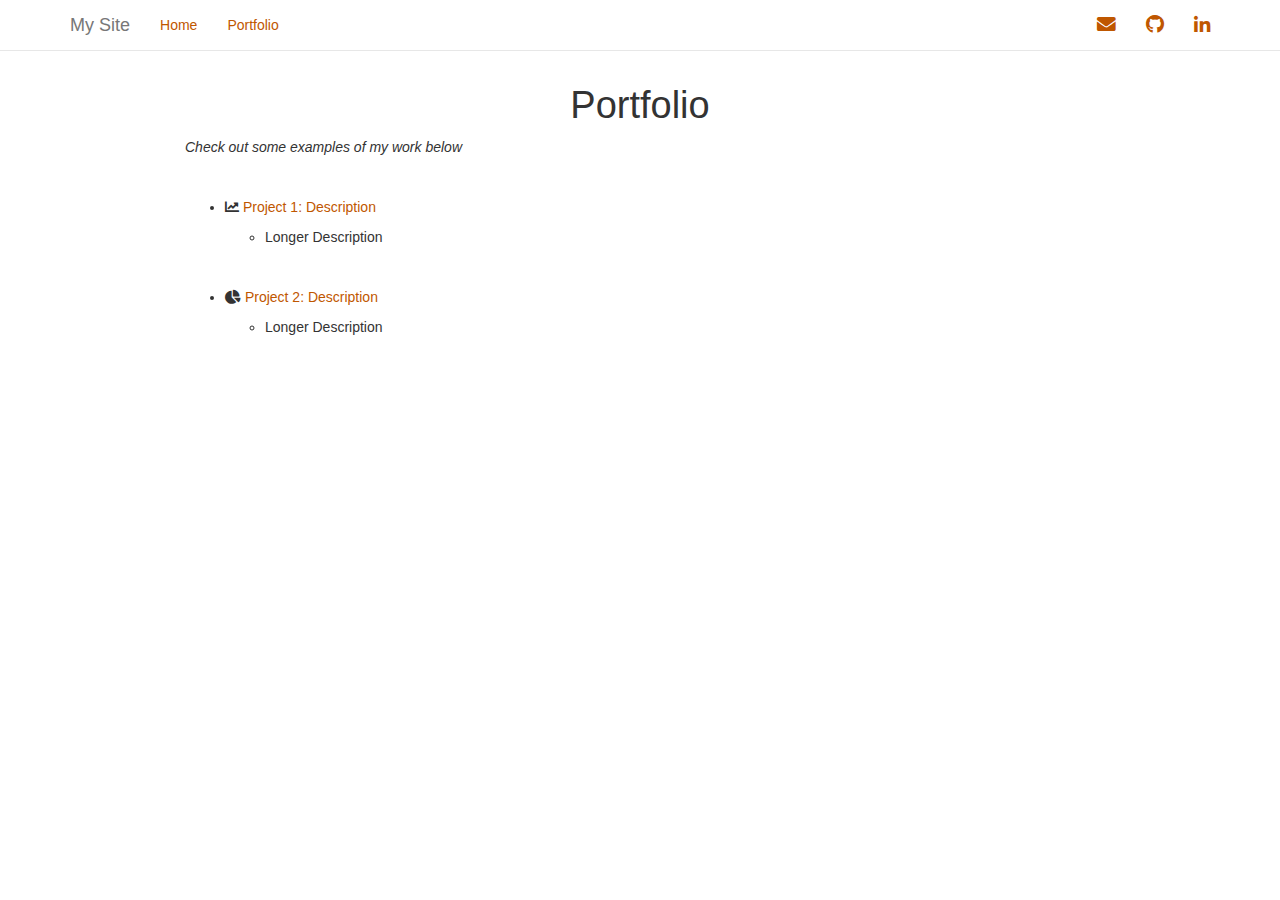
==== portfolio.html @ fc70c3f7 "first try" ====
<!DOCTYPE html>

<html>

<head>

<meta charset="utf-8" />
<meta name="generator" content="pandoc" />
<meta http-equiv="X-UA-Compatible" content="IE=EDGE" />




<title>Portfolio</title>

<script src="site_libs/jquery-1.11.3/jquery.min.js"></script>
<meta name="viewport" content="width=device-width, initial-scale=1" />
<link href="site_libs/bootstrap-3.3.5/css/bootstrap.min.css" rel="stylesheet" />
<script src="site_libs/bootstrap-3.3.5/js/bootstrap.min.js"></script>
<script src="site_libs/bootstrap-3.3.5/shim/html5shiv.min.js"></script>
<script src="site_libs/bootstrap-3.3.5/shim/respond.min.js"></script>
<style>h1 {font-size: 34px;}
       h1.title {font-size: 38px;}
       h2 {font-size: 30px;}
       h3 {font-size: 24px;}
       h4 {font-size: 18px;}
       h5 {font-size: 16px;}
       h6 {font-size: 12px;}
       code {color: inherit; background-color: rgba(0, 0, 0, 0.04);}
       pre:not([class]) { background-color: white }</style>
<script src="site_libs/navigation-1.1/tabsets.js"></script>
<link href="site_libs/highlightjs-9.12.0/default.css" rel="stylesheet" />
<script src="site_libs/highlightjs-9.12.0/highlight.js"></script>
<link href="site_libs/font-awesome-5.1.0/css/all.css" rel="stylesheet" />
<link href="site_libs/font-awesome-5.1.0/css/v4-shims.css" rel="stylesheet" />

<style type="text/css">
  code{white-space: pre-wrap;}
  span.smallcaps{font-variant: small-caps;}
  span.underline{text-decoration: underline;}
  div.column{display: inline-block; vertical-align: top; width: 50%;}
  div.hanging-indent{margin-left: 1.5em; text-indent: -1.5em;}
  ul.task-list{list-style: none;}
    </style>

<style type="text/css">code{white-space: pre;}</style>
<script type="text/javascript">
if (window.hljs) {
  hljs.configure({languages: []});
  hljs.initHighlightingOnLoad();
  if (document.readyState && document.readyState === "complete") {
    window.setTimeout(function() { hljs.initHighlighting(); }, 0);
  }
}
</script>





<link rel="stylesheet" href="styles.css" type="text/css" />



<style type = "text/css">
.main-container {
  max-width: 940px;
  margin-left: auto;
  margin-right: auto;
}
img {
  max-width:100%;
}
.tabbed-pane {
  padding-top: 12px;
}
.html-widget {
  margin-bottom: 20px;
}
button.code-folding-btn:focus {
  outline: none;
}
summary {
  display: list-item;
}
pre code {
  padding: 0;
}
</style>


<style type="text/css">
.dropdown-submenu {
  position: relative;
}
.dropdown-submenu>.dropdown-menu {
  top: 0;
  left: 100%;
  margin-top: -6px;
  margin-left: -1px;
  border-radius: 0 6px 6px 6px;
}
.dropdown-submenu:hover>.dropdown-menu {
  display: block;
}
.dropdown-submenu>a:after {
  display: block;
  content: " ";
  float: right;
  width: 0;
  height: 0;
  border-color: transparent;
  border-style: solid;
  border-width: 5px 0 5px 5px;
  border-left-color: #cccccc;
  margin-top: 5px;
  margin-right: -10px;
}
.dropdown-submenu:hover>a:after {
  border-left-color: #adb5bd;
}
.dropdown-submenu.pull-left {
  float: none;
}
.dropdown-submenu.pull-left>.dropdown-menu {
  left: -100%;
  margin-left: 10px;
  border-radius: 6px 0 6px 6px;
}
</style>

<script type="text/javascript">
// manage active state of menu based on current page
$(document).ready(function () {
  // active menu anchor
  href = window.location.pathname
  href = href.substr(href.lastIndexOf('/') + 1)
  if (href === "")
    href = "index.html";
  var menuAnchor = $('a[href="' + href + '"]');

  // mark it active
  menuAnchor.tab('show');

  // if it's got a parent navbar menu mark it active as well
  menuAnchor.closest('li.dropdown').addClass('active');

  // Navbar adjustments
  var navHeight = $(".navbar").first().height() + 15;
  var style = document.createElement('style');
  var pt = "padding-top: " + navHeight + "px; ";
  var mt = "margin-top: -" + navHeight + "px; ";
  var css = "";
  // offset scroll position for anchor links (for fixed navbar)
  for (var i = 1; i <= 6; i++) {
    css += ".section h" + i + "{ " + pt + mt + "}\n";
  }
  style.innerHTML = "body {" + pt + "padding-bottom: 40px; }\n" + css;
  document.head.appendChild(style);
});
</script>

<!-- tabsets -->

<style type="text/css">
.tabset-dropdown > .nav-tabs {
  display: inline-table;
  max-height: 500px;
  min-height: 44px;
  overflow-y: auto;
  border: 1px solid #ddd;
  border-radius: 4px;
}

.tabset-dropdown > .nav-tabs > li.active:before {
  content: "";
  font-family: 'Glyphicons Halflings';
  display: inline-block;
  padding: 10px;
  border-right: 1px solid #ddd;
}

.tabset-dropdown > .nav-tabs.nav-tabs-open > li.active:before {
  content: "&#xe258;";
  border: none;
}

.tabset-dropdown > .nav-tabs.nav-tabs-open:before {
  content: "";
  font-family: 'Glyphicons Halflings';
  display: inline-block;
  padding: 10px;
  border-right: 1px solid #ddd;
}

.tabset-dropdown > .nav-tabs > li.active {
  display: block;
}

.tabset-dropdown > .nav-tabs > li > a,
.tabset-dropdown > .nav-tabs > li > a:focus,
.tabset-dropdown > .nav-tabs > li > a:hover {
  border: none;
  display: inline-block;
  border-radius: 4px;
  background-color: transparent;
}

.tabset-dropdown > .nav-tabs.nav-tabs-open > li {
  display: block;
  float: none;
}

.tabset-dropdown > .nav-tabs > li {
  display: none;
}
</style>

<!-- code folding -->




</head>

<body>


<div class="container-fluid main-container">




<div class="navbar navbar-default  navbar-fixed-top" role="navigation">
  <div class="container">
    <div class="navbar-header">
      <button type="button" class="navbar-toggle collapsed" data-toggle="collapse" data-target="#navbar">
        <span class="icon-bar"></span>
        <span class="icon-bar"></span>
        <span class="icon-bar"></span>
      </button>
      <a class="navbar-brand" href="index.html">My Site</a>
    </div>
    <div id="navbar" class="navbar-collapse collapse">
      <ul class="nav navbar-nav">
        <li>
  <a href="index.html">Home</a>
</li>
<li>
  <a href="portfolio.html">Portfolio</a>
</li>
      </ul>
      <ul class="nav navbar-nav navbar-right">
        <li>
  <a href="mailto:&lt;your@email.com&gt;">
    <span class="fa fa-envelope fa-lg"></span>
     
  </a>
</li>
<li>
  <a href="http://github.com/USERNAME/">
    <span class="fa fa-github fa-lg"></span>
     
  </a>
</li>
<li>
  <a href="http://linkedin.com/USERNAME">
    <span class="fa fa-linkedin fa-lg"></span>
     
  </a>
</li>
      </ul>
    </div><!--/.nav-collapse -->
  </div><!--/.container -->
</div><!--/.navbar -->

<div id="header">



<h1 class="title toc-ignore">Portfolio</h1>

</div>


<p><em>Check out some examples of my work below</em></p>
<p><br></p>
<ul>
<li><p><i class="fa fa-chart-line"> </i> <a href="https://www.github.com">Project 1: Description</a></p>
<ul>
<li>Longer Description</li>
</ul></li>
</ul>
<p><br></p>
<ul>
<li><p><i class="fa fa-chart-pie"> </i> <a href="https://www.google.com">Project 2: Description</a></p>
<ul>
<li>Longer Description</li>
</ul></li>
</ul>




</div>

<script>

// add bootstrap table styles to pandoc tables
function bootstrapStylePandocTables() {
  $('tr.odd').parent('tbody').parent('table').addClass('table table-condensed');
}
$(document).ready(function () {
  bootstrapStylePandocTables();
});


</script>

<!-- tabsets -->

<script>
$(document).ready(function () {
  window.buildTabsets("TOC");
});

$(document).ready(function () {
  $('.tabset-dropdown > .nav-tabs > li').click(function () {
    $(this).parent().toggleClass('nav-tabs-open');
  });
});
</script>

<!-- code folding -->


<!-- dynamically load mathjax for compatibility with self-contained -->
<script>
  (function () {
    var script = document.createElement("script");
    script.type = "text/javascript";
    script.src  = "https://mathjax.rstudio.com/latest/MathJax.js?config=TeX-AMS-MML_HTMLorMML";
    document.getElementsByTagName("head")[0].appendChild(script);
  })();
</script>

</body>
</html>
---- site_libs/highlightjs-9.12.0/default.css ----
.hljs-literal {
  color: #990073;
}

.hljs-number {
  color: #099;
}

.hljs-comment {
  color: #998;
  font-style: italic;
}

.hljs-keyword {
  color: #900;
  font-weight: bold;
}

.hljs-string {
  color: #d14;
}
---- site_libs/font-awesome-5.1.0/css/all.css ----
/*!
 * Font Awesome Free 5.1.0 by @fontawesome - https://fontawesome.com
 * License - https://fontawesome.com/license (Icons: CC BY 4.0, Fonts: SIL OFL 1.1, Code: MIT License)
 */
.fa,.fab,.fal,.far,.fas{-moz-osx-font-smoothing:grayscale;-webkit-font-smoothing:antialiased;display:inline-block;font-style:normal;font-variant:normal;text-rendering:auto;line-height:1}.fa-lg{font-size:1.33333em;line-height:.75em;vertical-align:-.0667em}.fa-xs{font-size:.75em}.fa-sm{font-size:.875em}.fa-1x{font-size:1em}.fa-2x{font-size:2em}.fa-3x{font-size:3em}.fa-4x{font-size:4em}.fa-5x{font-size:5em}.fa-6x{font-size:6em}.fa-7x{font-size:7em}.fa-8x{font-size:8em}.fa-9x{font-size:9em}.fa-10x{font-size:10em}.fa-fw{text-align:center;width:1.25em}.fa-ul{list-style-type:none;margin-left:2.5em;padding-left:0}.fa-ul>li{position:relative}.fa-li{left:-2em;position:absolute;text-align:center;width:2em;line-height:inherit}.fa-border{border:.08em solid #eee;border-radius:.1em;padding:.2em .25em .15em}.fa-pull-left{float:left}.fa-pull-right{float:right}.fa.fa-pull-left,.fab.fa-pull-left,.fal.fa-pull-left,.far.fa-pull-left,.fas.fa-pull-left{margin-right:.3em}.fa.fa-pull-right,.fab.fa-pull-right,.fal.fa-pull-right,.far.fa-pull-right,.fas.fa-pull-right{margin-left:.3em}.fa-spin{animation:a 2s infinite linear}.fa-pulse{animation:a 1s infinite steps(8)}@keyframes a{0%{transform:rotate(0deg)}to{transform:rotate(1turn)}}.fa-rotate-90{-ms-filter:"progid:DXImageTransform.Microsoft.BasicImage(rotation=1)";transform:rotate(90deg)}.fa-rotate-180{-ms-filter:"progid:DXImageTransform.Microsoft.BasicImage(rotation=2)";transform:rotate(180deg)}.fa-rotate-270{-ms-filter:"progid:DXImageTransform.Microsoft.BasicImage(rotation=3)";transform:rotate(270deg)}.fa-flip-horizontal{-ms-filter:"progid:DXImageTransform.Microsoft.BasicImage(rotation=0, mirror=1)";transform:scaleX(-1)}.fa-flip-vertical{transform:scaleY(-1)}.fa-flip-horizontal.fa-flip-vertical,.fa-flip-vertical{-ms-filter:"progid:DXImageTransform.Microsoft.BasicImage(rotation=2, mirror=1)"}.fa-flip-horizontal.fa-flip-vertical{transform:scale(-1)}:root .fa-flip-horizontal,:root .fa-flip-vertical,:root .fa-rotate-90,:root .fa-rotate-180,:root .fa-rotate-270{-webkit-filter:none;filter:none}.fa-stack{display:inline-block;height:2em;line-height:2em;position:relative;vertical-align:middle;width:2em}.fa-stack-1x,.fa-stack-2x{left:0;position:absolute;text-align:center;width:100%}.fa-stack-1x{line-height:inherit}.fa-stack-2x{font-size:2em}.fa-inverse{color:#fff}.fa-500px:before{content:"\f26e"}.fa-accessible-icon:before{content:"\f368"}.fa-accusoft:before{content:"\f369"}.fa-address-book:before{content:"\f2b9"}.fa-address-card:before{content:"\f2bb"}.fa-adjust:before{content:"\f042"}.fa-adn:before{content:"\f170"}.fa-adversal:before{content:"\f36a"}.fa-affiliatetheme:before{content:"\f36b"}.fa-algolia:before{content:"\f36c"}.fa-align-center:before{content:"\f037"}.fa-align-justify:before{content:"\f039"}.fa-align-left:before{content:"\f036"}.fa-align-right:before{content:"\f038"}.fa-allergies:before{content:"\f461"}.fa-amazon:before{content:"\f270"}.fa-amazon-pay:before{content:"\f42c"}.fa-ambulance:before{content:"\f0f9"}.fa-american-sign-language-interpreting:before{content:"\f2a3"}.fa-amilia:before{content:"\f36d"}.fa-anchor:before{content:"\f13d"}.fa-android:before{content:"\f17b"}.fa-angellist:before{content:"\f209"}.fa-angle-double-down:before{content:"\f103"}.fa-angle-double-left:before{content:"\f100"}.fa-angle-double-right:before{content:"\f101"}.fa-angle-double-up:before{content:"\f102"}.fa-angle-down:before{content:"\f107"}.fa-angle-left:before{content:"\f104"}.fa-angle-right:before{content:"\f105"}.fa-angle-up:before{content:"\f106"}.fa-angry:before{content:"\f556"}.fa-angrycreative:before{content:"\f36e"}.fa-angular:before{content:"\f420"}.fa-app-store:before{content:"\f36f"}.fa-app-store-ios:before{content:"\f370"}.fa-apper:before{content:"\f371"}.fa-apple:before{content:"\f179"}.fa-apple-pay:before{content:"\f415"}.fa-archive:before{content:"\f187"}.fa-archway:before{content:"\f557"}.fa-arrow-alt-circle-down:before{content:"\f358"}.fa-arrow-alt-circle-left:before{content:"\f359"}.fa-arrow-alt-circle-right:before{content:"\f35a"}.fa-arrow-alt-circle-up:before{content:"\f35b"}.fa-arrow-circle-down:before{content:"\f0ab"}.fa-arrow-circle-left:before{content:"\f0a8"}.fa-arrow-circle-right:before{content:"\f0a9"}.fa-arrow-circle-up:before{content:"\f0aa"}.fa-arrow-down:before{content:"\f063"}.fa-arrow-left:before{content:"\f060"}.fa-arrow-right:before{content:"\f061"}.fa-arrow-up:before{content:"\f062"}.fa-arrows-alt:before{content:"\f0b2"}.fa-arrows-alt-h:before{content:"\f337"}.fa-arrows-alt-v:before{content:"\f338"}.fa-assistive-listening-systems:before{content:"\f2a2"}.fa-asterisk:before{content:"\f069"}.fa-asymmetrik:before{content:"\f372"}.fa-at:before{content:"\f1fa"}.fa-atlas:before{content:"\f558"}.fa-audible:before{content:"\f373"}.fa-audio-description:before{content:"\f29e"}.fa-autoprefixer:before{content:"\f41c"}.fa-avianex:before{content:"\f374"}.fa-aviato:before{content:"\f421"}.fa-award:before{content:"\f559"}.fa-aws:before{content:"\f375"}.fa-backspace:before{content:"\f55a"}.fa-backward:before{content:"\f04a"}.fa-balance-scale:before{content:"\f24e"}.fa-ban:before{content:"\f05e"}.fa-band-aid:before{content:"\f462"}.fa-bandcamp:before{content:"\f2d5"}.fa-barcode:before{content:"\f02a"}.fa-bars:before{content:"\f0c9"}.fa-baseball-ball:before{content:"\f433"}.fa-basketball-ball:before{content:"\f434"}.fa-bath:before{content:"\f2cd"}.fa-battery-empty:before{content:"\f244"}.fa-battery-full:before{content:"\f240"}.fa-battery-half:before{content:"\f242"}.fa-battery-quarter:before{content:"\f243"}.fa-battery-three-quarters:before{content:"\f241"}.fa-bed:before{content:"\f236"}.fa-beer:before{content:"\f0fc"}.fa-behance:before{content:"\f1b4"}.fa-behance-square:before{content:"\f1b5"}.fa-bell:before{content:"\f0f3"}.fa-bell-slash:before{content:"\f1f6"}.fa-bezier-curve:before{content:"\f55b"}.fa-bicycle:before{content:"\f206"}.fa-bimobject:before{content:"\f378"}.fa-binoculars:before{content:"\f1e5"}.fa-birthday-cake:before{content:"\f1fd"}.fa-bitbucket:before{content:"\f171"}.fa-bitcoin:before{content:"\f379"}.fa-bity:before{content:"\f37a"}.fa-black-tie:before{content:"\f27e"}.fa-blackberry:before{content:"\f37b"}.fa-blender:before{content:"\f517"}.fa-blind:before{content:"\f29d"}.fa-blogger:before{content:"\f37c"}.fa-blogger-b:before{content:"\f37d"}.fa-bluetooth:before{content:"\f293"}.fa-bluetooth-b:before{content:"\f294"}.fa-bold:before{content:"\f032"}.fa-bolt:before{content:"\f0e7"}.fa-bomb:before{content:"\f1e2"}.fa-bong:before{content:"\f55c"}.fa-book:before{content:"\f02d"}.fa-book-open:before{content:"\f518"}.fa-bookmark:before{content:"\f02e"}.fa-bowling-ball:before{content:"\f436"}.fa-box:before{content:"\f466"}.fa-box-open:before{content:"\f49e"}.fa-boxes:before{content:"\f468"}.fa-braille:before{content:"\f2a1"}.fa-briefcase:before{content:"\f0b1"}.fa-briefcase-medical:before{content:"\f469"}.fa-broadcast-tower:before{content:"\f519"}.fa-broom:before{content:"\f51a"}.fa-brush:before{content:"\f55d"}.fa-btc:before{content:"\f15a"}.fa-bug:before{content:"\f188"}.fa-building:before{content:"\f1ad"}.fa-bullhorn:before{content:"\f0a1"}.fa-bullseye:before{content:"\f140"}.fa-burn:before{content:"\f46a"}.fa-buromobelexperte:before{content:"\f37f"}.fa-bus:before{content:"\f207"}.fa-bus-alt:before{content:"\f55e"}.fa-buysellads:before{content:"\f20d"}.fa-calculator:before{content:"\f1ec"}.fa-calendar:before{content:"\f133"}.fa-calendar-alt:before{content:"\f073"}.fa-calendar-check:before{content:"\f274"}.fa-calendar-minus:before{content:"\f272"}.fa-calendar-plus:before{content:"\f271"}.fa-calendar-times:before{content:"\f273"}.fa-camera:before{content:"\f030"}.fa-camera-retro:before{content:"\f083"}.fa-cannabis:before{content:"\f55f"}.fa-capsules:before{content:"\f46b"}.fa-car:before{content:"\f1b9"}.fa-caret-down:before{content:"\f0d7"}.fa-caret-left:before{content:"\f0d9"}.fa-caret-right:before{content:"\f0da"}.fa-caret-square-down:before{content:"\f150"}.fa-caret-square-left:before{content:"\f191"}.fa-caret-square-right:before{content:"\f152"}.fa-caret-square-up:before{content:"\f151"}.fa-caret-up:before{content:"\f0d8"}.fa-cart-arrow-down:before{content:"\f218"}.fa-cart-plus:before{content:"\f217"}.fa-cc-amazon-pay:before{content:"\f42d"}.fa-cc-amex:before{content:"\f1f3"}.fa-cc-apple-pay:before{content:"\f416"}.fa-cc-diners-club:before{content:"\f24c"}.fa-cc-discover:before{content:"\f1f2"}.fa-cc-jcb:before{content:"\f24b"}.fa-cc-mastercard:before{content:"\f1f1"}.fa-cc-paypal:before{content:"\f1f4"}.fa-cc-stripe:before{content:"\f1f5"}.fa-cc-visa:before{content:"\f1f0"}.fa-centercode:before{content:"\f380"}.fa-certificate:before{content:"\f0a3"}.fa-chalkboard:before{content:"\f51b"}.fa-chalkboard-teacher:before{content:"\f51c"}.fa-chart-area:before{content:"\f1fe"}.fa-chart-bar:before{content:"\f080"}.fa-chart-line:before{content:"\f201"}.fa-chart-pie:before{content:"\f200"}.fa-check:before{content:"\f00c"}.fa-check-circle:before{content:"\f058"}.fa-check-double:before{content:"\f560"}.fa-check-square:before{content:"\f14a"}.fa-chess:before{content:"\f439"}.fa-chess-bishop:before{content:"\f43a"}.fa-chess-board:before{content:"\f43c"}.fa-chess-king:before{content:"\f43f"}.fa-chess-knight:before{content:"\f441"}.fa-chess-pawn:before{content:"\f443"}.fa-chess-queen:before{content:"\f445"}.fa-chess-rook:before{content:"\f447"}.fa-chevron-circle-down:before{content:"\f13a"}.fa-chevron-circle-left:before{content:"\f137"}.fa-chevron-circle-right:before{content:"\f138"}.fa-chevron-circle-up:before{content:"\f139"}.fa-chevron-down:before{content:"\f078"}.fa-chevron-left:before{content:"\f053"}.fa-chevron-right:before{content:"\f054"}.fa-chevron-up:before{content:"\f077"}.fa-child:before{content:"\f1ae"}.fa-chrome:before{content:"\f268"}.fa-church:before{content:"\f51d"}.fa-circle:before{content:"\f111"}.fa-circle-notch:before{content:"\f1ce"}.fa-clipboard:before{content:"\f328"}.fa-clipboard-check:before{content:"\f46c"}.fa-clipboard-list:before{content:"\f46d"}.fa-clock:before{content:"\f017"}.fa-clone:before{content:"\f24d"}.fa-closed-captioning:before{content:"\f20a"}.fa-cloud:before{content:"\f0c2"}.fa-cloud-download-alt:before{content:"\f381"}.fa-cloud-upload-alt:before{content:"\f382"}.fa-cloudscale:before{content:"\f383"}.fa-cloudsmith:before{content:"\f384"}.fa-cloudversify:before{content:"\f385"}.fa-cocktail:before{content:"\f561"}.fa-code:before{content:"\f121"}.fa-code-branch:before{content:"\f126"}.fa-codepen:before{content:"\f1cb"}.fa-codiepie:before{content:"\f284"}.fa-coffee:before{content:"\f0f4"}.fa-cog:before{content:"\f013"}.fa-cogs:before{content:"\f085"}.fa-coins:before{content:"\f51e"}.fa-columns:before{content:"\f0db"}.fa-comment:before{content:"\f075"}.fa-comment-alt:before{content:"\f27a"}.fa-comment-dots:before{content:"\f4ad"}.fa-comment-slash:before{content:"\f4b3"}.fa-comments:before{content:"\f086"}.fa-compact-disc:before{content:"\f51f"}.fa-compass:before{content:"\f14e"}.fa-compress:before{content:"\f066"}.fa-concierge-bell:before{content:"\f562"}.fa-connectdevelop:before{content:"\f20e"}.fa-contao:before{content:"\f26d"}.fa-cookie:before{content:"\f563"}.fa-cookie-bite:before{content:"\f564"}.fa-copy:before{content:"\f0c5"}.fa-copyright:before{content:"\f1f9"}.fa-couch:before{content:"\f4b8"}.fa-cpanel:before{content:"\f388"}.fa-creative-commons:before{content:"\f25e"}.fa-creative-commons-by:before{content:"\f4e7"}.fa-creative-commons-nc:before{content:"\f4e8"}.fa-creative-commons-nc-eu:before{content:"\f4e9"}.fa-creative-commons-nc-jp:before{content:"\f4ea"}.fa-creative-commons-nd:before{content:"\f4eb"}.fa-creative-commons-pd:before{content:"\f4ec"}.fa-creative-commons-pd-alt:before{content:"\f4ed"}.fa-creative-commons-remix:before{content:"\f4ee"}.fa-creative-commons-sa:before{content:"\f4ef"}.fa-creative-commons-sampling:before{content:"\f4f0"}.fa-creative-commons-sampling-plus:before{content:"\f4f1"}.fa-creative-commons-share:before{content:"\f4f2"}.fa-credit-card:before{content:"\f09d"}.fa-crop:before{content:"\f125"}.fa-crop-alt:before{content:"\f565"}.fa-crosshairs:before{content:"\f05b"}.fa-crow:before{content:"\f520"}.fa-crown:before{content:"\f521"}.fa-css3:before{content:"\f13c"}.fa-css3-alt:before{content:"\f38b"}.fa-cube:before{content:"\f1b2"}.fa-cubes:before{content:"\f1b3"}.fa-cut:before{content:"\f0c4"}.fa-cuttlefish:before{content:"\f38c"}.fa-d-and-d:before{content:"\f38d"}.fa-dashcube:before{content:"\f210"}.fa-database:before{content:"\f1c0"}.fa-deaf:before{content:"\f2a4"}.fa-delicious:before{content:"\f1a5"}.fa-deploydog:before{content:"\f38e"}.fa-deskpro:before{content:"\f38f"}.fa-desktop:before{content:"\f108"}.fa-deviantart:before{content:"\f1bd"}.fa-diagnoses:before{content:"\f470"}.fa-dice:before{content:"\f522"}.fa-dice-five:before{content:"\f523"}.fa-dice-four:before{content:"\f524"}.fa-dice-one:before{content:"\f525"}.fa-dice-six:before{content:"\f526"}.fa-dice-three:before{content:"\f527"}.fa-dice-two:before{content:"\f528"}.fa-digg:before{content:"\f1a6"}.fa-digital-ocean:before{content:"\f391"}.fa-digital-tachograph:before{content:"\f566"}.fa-discord:before{content:"\f392"}.fa-discourse:before{content:"\f393"}.fa-divide:before{content:"\f529"}.fa-dizzy:before{content:"\f567"}.fa-dna:before{content:"\f471"}.fa-dochub:before{content:"\f394"}.fa-docker:before{content:"\f395"}.fa-dollar-sign:before{content:"\f155"}.fa-dolly:before{content:"\f472"}.fa-dolly-flatbed:before{content:"\f474"}.fa-donate:before{content:"\f4b9"}.fa-door-closed:before{content:"\f52a"}.fa-door-open:before{content:"\f52b"}.fa-dot-circle:before{content:"\f192"}.fa-dove:before{content:"\f4ba"}.fa-download:before{content:"\f019"}.fa-draft2digital:before{content:"\f396"}.fa-drafting-compass:before{content:"\f568"}.fa-dribbble:before{content:"\f17d"}.fa-dribbble-square:before{content:"\f397"}.fa-dropbox:before{content:"\f16b"}.fa-drum:before{content:"\f569"}.fa-drum-steelpan:before{content:"\f56a"}.fa-drupal:before{content:"\f1a9"}.fa-dumbbell:before{content:"\f44b"}.fa-dyalog:before{content:"\f399"}.fa-earlybirds:before{content:"\f39a"}.fa-ebay:before{content:"\f4f4"}.fa-edge:before{content:"\f282"}.fa-edit:before{content:"\f044"}.fa-eject:before{content:"\f052"}.fa-elementor:before{content:"\f430"}.fa-ellipsis-h:before{content:"\f141"}.fa-ellipsis-v:before{content:"\f142"}.fa-ember:before{content:"\f423"}.fa-empire:before{content:"\f1d1"}.fa-envelope:before{content:"\f0e0"}.fa-envelope-open:before{content:"\f2b6"}.fa-envelope-square:before{content:"\f199"}.fa-envira:before{content:"\f299"}.fa-equals:before{content:"\f52c"}.fa-eraser:before{content:"\f12d"}.fa-erlang:before{content:"\f39d"}.fa-ethereum:before{content:"\f42e"}.fa-etsy:before{content:"\f2d7"}.fa-euro-sign:before{content:"\f153"}.fa-exchange-alt:before{content:"\f362"}.fa-exclamation:before{content:"\f12a"}.fa-exclamation-circle:before{content:"\f06a"}.fa-exclamation-triangle:before{content:"\f071"}.fa-expand:before{content:"\f065"}.fa-expand-arrows-alt:before{content:"\f31e"}.fa-expeditedssl:before{content:"\f23e"}.fa-external-link-alt:before{content:"\f35d"}.fa-external-link-square-alt:before{content:"\f360"}.fa-eye:before{content:"\f06e"}.fa-eye-dropper:before{content:"\f1fb"}.fa-eye-slash:before{content:"\f070"}.fa-facebook:before{content:"\f09a"}.fa-facebook-f:before{content:"\f39e"}.fa-facebook-messenger:before{content:"\f39f"}.fa-facebook-square:before{content:"\f082"}.fa-fast-backward:before{content:"\f049"}.fa-fast-forward:before{content:"\f050"}.fa-fax:before{content:"\f1ac"}.fa-feather:before{content:"\f52d"}.fa-feather-alt:before{content:"\f56b"}.fa-female:before{content:"\f182"}.fa-fighter-jet:before{content:"\f0fb"}.fa-file:before{content:"\f15b"}.fa-file-alt:before{content:"\f15c"}.fa-file-archive:before{content:"\f1c6"}.fa-file-audio:before{content:"\f1c7"}.fa-file-code:before{content:"\f1c9"}.fa-file-contract:before{content:"\f56c"}.fa-file-download:before{content:"\f56d"}.fa-file-excel:before{content:"\f1c3"}.fa-file-export:before{content:"\f56e"}.fa-file-image:before{content:"\f1c5"}.fa-file-import:before{content:"\f56f"}.fa-file-invoice:before{content:"\f570"}.fa-file-invoice-dollar:before{content:"\f571"}.fa-file-medical:before{content:"\f477"}.fa-file-medical-alt:before{content:"\f478"}.fa-file-pdf:before{content:"\f1c1"}.fa-file-powerpoint:before{content:"\f1c4"}.fa-file-prescription:before{content:"\f572"}.fa-file-signature:before{content:"\f573"}.fa-file-upload:before{content:"\f574"}.fa-file-video:before{content:"\f1c8"}.fa-file-word:before{content:"\f1c2"}.fa-fill:before{content:"\f575"}.fa-fill-drip:before{content:"\f576"}.fa-film:before{content:"\f008"}.fa-filter:before{content:"\f0b0"}.fa-fingerprint:before{content:"\f577"}.fa-fire:before{content:"\f06d"}.fa-fire-extinguisher:before{content:"\f134"}.fa-firefox:before{content:"\f269"}.fa-first-aid:before{content:"\f479"}.fa-first-order:before{content:"\f2b0"}.fa-first-order-alt:before{content:"\f50a"}.fa-firstdraft:before{content:"\f3a1"}.fa-fish:before{content:"\f578"}.fa-flag:before{content:"\f024"}.fa-flag-checkered:before{content:"\f11e"}.fa-flask:before{content:"\f0c3"}.fa-flickr:before{content:"\f16e"}.fa-flipboard:before{content:"\f44d"}.fa-flushed:before{content:"\f579"}.fa-fly:before{content:"\f417"}.fa-folder:before{content:"\f07b"}.fa-folder-open:before{content:"\f07c"}.fa-font:before{content:"\f031"}.fa-font-awesome:before{content:"\f2b4"}.fa-font-awesome-alt:before{content:"\f35c"}.fa-font-awesome-flag:before{content:"\f425"}.fa-font-awesome-logo-full:before{content:"\f4e6"}.fa-fonticons:before{content:"\f280"}.fa-fonticons-fi:before{content:"\f3a2"}.fa-football-ball:before{content:"\f44e"}.fa-fort-awesome:before{content:"\f286"}.fa-fort-awesome-alt:before{content:"\f3a3"}.fa-forumbee:before{content:"\f211"}.fa-forward:before{content:"\f04e"}.fa-foursquare:before{content:"\f180"}.fa-free-code-camp:before{content:"\f2c5"}.fa-freebsd:before{content:"\f3a4"}.fa-frog:before{content:"\f52e"}.fa-frown:before{content:"\f119"}.fa-frown-open:before{content:"\f57a"}.fa-fulcrum:before{content:"\f50b"}.fa-futbol:before{content:"\f1e3"}.fa-galactic-republic:before{content:"\f50c"}.fa-galactic-senate:before{content:"\f50d"}.fa-gamepad:before{content:"\f11b"}.fa-gas-pump:before{content:"\f52f"}.fa-gavel:before{content:"\f0e3"}.fa-gem:before{content:"\f3a5"}.fa-genderless:before{content:"\f22d"}.fa-get-pocket:before{content:"\f265"}.fa-gg:before{content:"\f260"}.fa-gg-circle:before{content:"\f261"}.fa-gift:before{content:"\f06b"}.fa-git:before{content:"\f1d3"}.fa-git-square:before{content:"\f1d2"}.fa-github:before{content:"\f09b"}.fa-github-alt:before{content:"\f113"}.fa-github-square:before{content:"\f092"}.fa-gitkraken:before{content:"\f3a6"}.fa-gitlab:before{content:"\f296"}.fa-gitter:before{content:"\f426"}.fa-glass-martini:before{content:"\f000"}.fa-glass-martini-alt:before{content:"\f57b"}.fa-glasses:before{content:"\f530"}.fa-glide:before{content:"\f2a5"}.fa-glide-g:before{content:"\f2a6"}.fa-globe:before{content:"\f0ac"}.fa-globe-africa:before{content:"\f57c"}.fa-globe-americas:before{content:"\f57d"}.fa-globe-asia:before{content:"\f57e"}.fa-gofore:before{content:"\f3a7"}.fa-golf-ball:before{content:"\f450"}.fa-goodreads:before{content:"\f3a8"}.fa-goodreads-g:before{content:"\f3a9"}.fa-google:before{content:"\f1a0"}.fa-google-drive:before{content:"\f3aa"}.fa-google-play:before{content:"\f3ab"}.fa-google-plus:before{content:"\f2b3"}.fa-google-plus-g:before{content:"\f0d5"}.fa-google-plus-square:before{content:"\f0d4"}.fa-google-wallet:before{content:"\f1ee"}.fa-graduation-cap:before{content:"\f19d"}.fa-gratipay:before{content:"\f184"}.fa-grav:before{content:"\f2d6"}.fa-greater-than:before{content:"\f531"}.fa-greater-than-equal:before{content:"\f532"}.fa-grimace:before{content:"\f57f"}.fa-grin:before{content:"\f580"}.fa-grin-alt:before{content:"\f581"}.fa-grin-beam:before{content:"\f582"}.fa-grin-beam-sweat:before{content:"\f583"}.fa-grin-hearts:before{content:"\f584"}.fa-grin-squint:before{content:"\f585"}.fa-grin-squint-tears:before{content:"\f586"}.fa-grin-stars:before{content:"\f587"}.fa-grin-tears:before{content:"\f588"}.fa-grin-tongue:before{content:"\f589"}.fa-grin-tongue-squint:before{content:"\f58a"}.fa-grin-tongue-wink:before{content:"\f58b"}.fa-grin-wink:before{content:"\f58c"}.fa-grip-horizontal:before{content:"\f58d"}.fa-grip-vertical:before{content:"\f58e"}.fa-gripfire:before{content:"\f3ac"}.fa-grunt:before{content:"\f3ad"}.fa-gulp:before{content:"\f3ae"}.fa-h-square:before{content:"\f0fd"}.fa-hacker-news:before{content:"\f1d4"}.fa-hacker-news-square:before{content:"\f3af"}.fa-hand-holding:before{content:"\f4bd"}.fa-hand-holding-heart:before{content:"\f4be"}.fa-hand-holding-usd:before{content:"\f4c0"}.fa-hand-lizard:before{content:"\f258"}.fa-hand-paper:before{content:"\f256"}.fa-hand-peace:before{content:"\f25b"}.fa-hand-point-down:before{content:"\f0a7"}.fa-hand-point-left:before{content:"\f0a5"}.fa-hand-point-right:before{content:"\f0a4"}.fa-hand-point-up:before{content:"\f0a6"}.fa-hand-pointer:before{content:"\f25a"}.fa-hand-rock:before{content:"\f255"}.fa-hand-scissors:before{content:"\f257"}.fa-hand-spock:before{content:"\f259"}.fa-hands:before{content:"\f4c2"}.fa-hands-helping:before{content:"\f4c4"}.fa-handshake:before{content:"\f2b5"}.fa-hashtag:before{content:"\f292"}.fa-hdd:before{content:"\f0a0"}.fa-heading:before{content:"\f1dc"}.fa-headphones:before{content:"\f025"}.fa-headphones-alt:before{content:"\f58f"}.fa-headset:before{content:"\f590"}.fa-heart:before{content:"\f004"}.fa-heartbeat:before{content:"\f21e"}.fa-helicopter:before{content:"\f533"}.fa-highlighter:before{content:"\f591"}.fa-hips:before{content:"\f452"}.fa-hire-a-helper:before{content:"\f3b0"}.fa-history:before{content:"\f1da"}.fa-hockey-puck:before{content:"\f453"}.fa-home:before{content:"\f015"}.fa-hooli:before{content:"\f427"}.fa-hornbill:before{content:"\f592"}.fa-hospital:before{content:"\f0f8"}.fa-hospital-alt:before{content:"\f47d"}.fa-hospital-symbol:before{content:"\f47e"}.fa-hot-tub:before{content:"\f593"}.fa-hotel:before{content:"\f594"}.fa-hotjar:before{content:"\f3b1"}.fa-hourglass:before{content:"\f254"}.fa-hourglass-end:before{content:"\f253"}.fa-hourglass-half:before{content:"\f252"}.fa-hourglass-start:before{content:"\f251"}.fa-houzz:before{content:"\f27c"}.fa-html5:before{content:"\f13b"}.fa-hubspot:before{content:"\f3b2"}.fa-i-cursor:before{content:"\f246"}.fa-id-badge:before{content:"\f2c1"}.fa-id-card:before{content:"\f2c2"}.fa-id-card-alt:before{content:"\f47f"}.fa-image:before{content:"\f03e"}.fa-images:before{content:"\f302"}.fa-imdb:before{content:"\f2d8"}.fa-inbox:before{content:"\f01c"}.fa-indent:before{content:"\f03c"}.fa-industry:before{content:"\f275"}.fa-infinity:before{content:"\f534"}.fa-info:before{content:"\f129"}.fa-info-circle:before{content:"\f05a"}.fa-instagram:before{content:"\f16d"}.fa-internet-explorer:before{content:"\f26b"}.fa-ioxhost:before{content:"\f208"}.fa-italic:before{content:"\f033"}.fa-itunes:before{content:"\f3b4"}.fa-itunes-note:before{content:"\f3b5"}.fa-java:before{content:"\f4e4"}.fa-jedi-order:before{content:"\f50e"}.fa-jenkins:before{content:"\f3b6"}.fa-joget:before{content:"\f3b7"}.fa-joint:before{content:"\f595"}.fa-joomla:before{content:"\f1aa"}.fa-js:before{content:"\f3b8"}.fa-js-square:before{content:"\f3b9"}.fa-jsfiddle:before{content:"\f1cc"}.fa-key:before{content:"\f084"}.fa-keybase:before{content:"\f4f5"}.fa-keyboard:before{content:"\f11c"}.fa-keycdn:before{content:"\f3ba"}.fa-kickstarter:before{content:"\f3bb"}.fa-kickstarter-k:before{content:"\f3bc"}.fa-kiss:before{content:"\f596"}.fa-kiss-beam:before{content:"\f597"}.fa-kiss-wink-heart:before{content:"\f598"}.fa-kiwi-bird:before{content:"\f535"}.fa-korvue:before{content:"\f42f"}.fa-language:before{content:"\f1ab"}.fa-laptop:before{content:"\f109"}.fa-laravel:before{content:"\f3bd"}.fa-lastfm:before{content:"\f202"}.fa-lastfm-square:before{content:"\f203"}.fa-laugh:before{content:"\f599"}.fa-laugh-beam:before{content:"\f59a"}.fa-laugh-squint:before{content:"\f59b"}.fa-laugh-wink:before{content:"\f59c"}.fa-leaf:before{content:"\f06c"}.fa-leanpub:before{content:"\f212"}.fa-lemon:before{content:"\f094"}.fa-less:before{content:"\f41d"}.fa-less-than:before{content:"\f536"}.fa-less-than-equal:before{content:"\f537"}.fa-level-down-alt:before{content:"\f3be"}.fa-level-up-alt:before{content:"\f3bf"}.fa-life-ring:before{content:"\f1cd"}.fa-lightbulb:before{content:"\f0eb"}.fa-line:before{content:"\f3c0"}.fa-link:before{content:"\f0c1"}.fa-linkedin:before{content:"\f08c"}.fa-linkedin-in:before{content:"\f0e1"}.fa-linode:before{content:"\f2b8"}.fa-linux:before{content:"\f17c"}.fa-lira-sign:before{content:"\f195"}.fa-list:before{content:"\f03a"}.fa-list-alt:before{content:"\f022"}.fa-list-ol:before{content:"\f0cb"}.fa-list-ul:before{content:"\f0ca"}.fa-location-arrow:before{content:"\f124"}.fa-lock:before{content:"\f023"}.fa-lock-open:before{content:"\f3c1"}.fa-long-arrow-alt-down:before{content:"\f309"}.fa-long-arrow-alt-left:before{content:"\f30a"}.fa-long-arrow-alt-right:before{content:"\f30b"}.fa-long-arrow-alt-up:before{content:"\f30c"}.fa-low-vision:before{content:"\f2a8"}.fa-luggage-cart:before{content:"\f59d"}.fa-lyft:before{content:"\f3c3"}.fa-magento:before{content:"\f3c4"}.fa-magic:before{content:"\f0d0"}.fa-magnet:before{content:"\f076"}.fa-mailchimp:before{content:"\f59e"}.fa-male:before{content:"\f183"}.fa-mandalorian:before{content:"\f50f"}.fa-map:before{content:"\f279"}.fa-map-marked:before{content:"\f59f"}.fa-map-marked-alt:before{content:"\f5a0"}.fa-map-marker:before{content:"\f041"}.fa-map-marker-alt:before{content:"\f3c5"}.fa-map-pin:before{content:"\f276"}.fa-map-signs:before{content:"\f277"}.fa-marker:before{content:"\f5a1"}.fa-mars:before{content:"\f222"}.fa-mars-double:before{content:"\f227"}.fa-mars-stroke:before{content:"\f229"}.fa-mars-stroke-h:before{content:"\f22b"}.fa-mars-stroke-v:before{content:"\f22a"}.fa-mastodon:before{content:"\f4f6"}.fa-maxcdn:before{content:"\f136"}.fa-medal:before{content:"\f5a2"}.fa-medapps:before{content:"\f3c6"}.fa-medium:before{content:"\f23a"}.fa-medium-m:before{content:"\f3c7"}.fa-medkit:before{content:"\f0fa"}.fa-medrt:before{content:"\f3c8"}.fa-meetup:before{content:"\f2e0"}.fa-megaport:before{content:"\f5a3"}.fa-meh:before{content:"\f11a"}.fa-meh-blank:before{content:"\f5a4"}.fa-meh-rolling-eyes:before{content:"\f5a5"}.fa-memory:before{content:"\f538"}.fa-mercury:before{content:"\f223"}.fa-microchip:before{content:"\f2db"}.fa-microphone:before{content:"\f130"}.fa-microphone-alt:before{content:"\f3c9"}.fa-microphone-alt-slash:before{content:"\f539"}.fa-microphone-slash:before{content:"\f131"}.fa-microsoft:before{content:"\f3ca"}.fa-minus:before{content:"\f068"}.fa-minus-circle:before{content:"\f056"}.fa-minus-square:before{content:"\f146"}.fa-mix:before{content:"\f3cb"}.fa-mixcloud:before{content:"\f289"}.fa-mizuni:before{content:"\f3cc"}.fa-mobile:before{content:"\f10b"}.fa-mobile-alt:before{content:"\f3cd"}.fa-modx:before{content:"\f285"}.fa-monero:before{content:"\f3d0"}.fa-money-bill:before{content:"\f0d6"}.fa-money-bill-alt:before{content:"\f3d1"}.fa-money-bill-wave:before{content:"\f53a"}.fa-money-bill-wave-alt:before{content:"\f53b"}.fa-money-check:before{content:"\f53c"}.fa-money-check-alt:before{content:"\f53d"}.fa-monument:before{content:"\f5a6"}.fa-moon:before{content:"\f186"}.fa-mortar-pestle:before{content:"\f5a7"}.fa-motorcycle:before{content:"\f21c"}.fa-mouse-pointer:before{content:"\f245"}.fa-music:before{content:"\f001"}.fa-napster:before{content:"\f3d2"}.fa-neuter:before{content:"\f22c"}.fa-newspaper:before{content:"\f1ea"}.fa-nimblr:before{content:"\f5a8"}.fa-nintendo-switch:before{content:"\f418"}.fa-node:before{content:"\f419"}.fa-node-js:before{content:"\f3d3"}.fa-not-equal:before{content:"\f53e"}.fa-notes-medical:before{content:"\f481"}.fa-npm:before{content:"\f3d4"}.fa-ns8:before{content:"\f3d5"}.fa-nutritionix:before{content:"\f3d6"}.fa-object-group:before{content:"\f247"}.fa-object-ungroup:before{content:"\f248"}.fa-odnoklassniki:before{content:"\f263"}.fa-odnoklassniki-square:before{content:"\f264"}.fa-old-republic:before{content:"\f510"}.fa-opencart:before{content:"\f23d"}.fa-openid:before{content:"\f19b"}.fa-opera:before{content:"\f26a"}.fa-optin-monster:before{content:"\f23c"}.fa-osi:before{content:"\f41a"}.fa-outdent:before{content:"\f03b"}.fa-page4:before{content:"\f3d7"}.fa-pagelines:before{content:"\f18c"}.fa-paint-brush:before{content:"\f1fc"}.fa-paint-roller:before{content:"\f5aa"}.fa-palette:before{content:"\f53f"}.fa-palfed:before{content:"\f3d8"}.fa-pallet:before{content:"\f482"}.fa-paper-plane:before{content:"\f1d8"}.fa-paperclip:before{content:"\f0c6"}.fa-parachute-box:before{content:"\f4cd"}.fa-paragraph:before{content:"\f1dd"}.fa-parking:before{content:"\f540"}.fa-passport:before{content:"\f5ab"}.fa-paste:before{content:"\f0ea"}.fa-patreon:before{content:"\f3d9"}.fa-pause:before{content:"\f04c"}.fa-pause-circle:before{content:"\f28b"}.fa-paw:before{content:"\f1b0"}.fa-paypal:before{content:"\f1ed"}.fa-pen:before{content:"\f304"}.fa-pen-alt:before{content:"\f305"}.fa-pen-fancy:before{content:"\f5ac"}.fa-pen-nib:before{content:"\f5ad"}.fa-pen-square:before{content:"\f14b"}.fa-pencil-alt:before{content:"\f303"}.fa-pencil-ruler:before{content:"\f5ae"}.fa-people-carry:before{content:"\f4ce"}.fa-percent:before{content:"\f295"}.fa-percentage:before{content:"\f541"}.fa-periscope:before{content:"\f3da"}.fa-phabricator:before{content:"\f3db"}.fa-phoenix-framework:before{content:"\f3dc"}.fa-phoenix-squadron:before{content:"\f511"}.fa-phone:before{content:"\f095"}.fa-phone-slash:before{content:"\f3dd"}.fa-phone-square:before{content:"\f098"}.fa-phone-volume:before{content:"\f2a0"}.fa-php:before{content:"\f457"}.fa-pied-piper:before{content:"\f2ae"}.fa-pied-piper-alt:before{content:"\f1a8"}.fa-pied-piper-hat:before{content:"\f4e5"}.fa-pied-piper-pp:before{content:"\f1a7"}.fa-piggy-bank:before{content:"\f4d3"}.fa-pills:before{content:"\f484"}.fa-pinterest:before{content:"\f0d2"}.fa-pinterest-p:before{content:"\f231"}.fa-pinterest-square:before{content:"\f0d3"}.fa-plane:before{content:"\f072"}.fa-plane-arrival:before{content:"\f5af"}.fa-plane-departure:before{content:"\f5b0"}.fa-play:before{content:"\f04b"}.fa-play-circle:before{content:"\f144"}.fa-playstation:before{content:"\f3df"}.fa-plug:before{content:"\f1e6"}.fa-plus:before{content:"\f067"}.fa-plus-circle:before{content:"\f055"}.fa-plus-square:before{content:"\f0fe"}.fa-podcast:before{content:"\f2ce"}.fa-poo:before{content:"\f2fe"}.fa-portrait:before{content:"\f3e0"}.fa-pound-sign:before{content:"\f154"}.fa-power-off:before{content:"\f011"}.fa-prescription:before{content:"\f5b1"}.fa-prescription-bottle:before{content:"\f485"}.fa-prescription-bottle-alt:before{content:"\f486"}.fa-print:before{content:"\f02f"}.fa-procedures:before{content:"\f487"}.fa-product-hunt:before{content:"\f288"}.fa-project-diagram:before{content:"\f542"}.fa-pushed:before{content:"\f3e1"}.fa-puzzle-piece:before{content:"\f12e"}.fa-python:before{content:"\f3e2"}.fa-qq:before{content:"\f1d6"}.fa-qrcode:before{content:"\f029"}.fa-question:before{content:"\f128"}.fa-question-circle:before{content:"\f059"}.fa-quidditch:before{content:"\f458"}.fa-quinscape:before{content:"\f459"}.fa-quora:before{content:"\f2c4"}.fa-quote-left:before{content:"\f10d"}.fa-quote-right:before{content:"\f10e"}.fa-r-project:before{content:"\f4f7"}.fa-random:before{content:"\f074"}.fa-ravelry:before{content:"\f2d9"}.fa-react:before{content:"\f41b"}.fa-readme:before{content:"\f4d5"}.fa-rebel:before{content:"\f1d0"}.fa-receipt:before{content:"\f543"}.fa-recycle:before{content:"\f1b8"}.fa-red-river:before{content:"\f3e3"}.fa-reddit:before{content:"\f1a1"}.fa-reddit-alien:before{content:"\f281"}.fa-reddit-square:before{content:"\f1a2"}.fa-redo:before{content:"\f01e"}.fa-redo-alt:before{content:"\f2f9"}.fa-registered:before{content:"\f25d"}.fa-rendact:before{content:"\f3e4"}.fa-renren:before{content:"\f18b"}.fa-reply:before{content:"\f3e5"}.fa-reply-all:before{content:"\f122"}.fa-replyd:before{content:"\f3e6"}.fa-researchgate:before{content:"\f4f8"}.fa-resolving:before{content:"\f3e7"}.fa-retweet:before{content:"\f079"}.fa-ribbon:before{content:"\f4d6"}.fa-road:before{content:"\f018"}.fa-robot:before{content:"\f544"}.fa-rocket:before{content:"\f135"}.fa-rocketchat:before{content:"\f3e8"}.fa-rockrms:before{content:"\f3e9"}.fa-rss:before{content:"\f09e"}.fa-rss-square:before{content:"\f143"}.fa-ruble-sign:before{content:"\f158"}.fa-ruler:before{content:"\f545"}.fa-ruler-combined:before{content:"\f546"}.fa-ruler-horizontal:before{content:"\f547"}.fa-ruler-vertical:before{content:"\f548"}.fa-rupee-sign:before{content:"\f156"}.fa-sad-cry:before{content:"\f5b3"}.fa-sad-tear:before{content:"\f5b4"}.fa-safari:before{content:"\f267"}.fa-sass:before{content:"\f41e"}.fa-save:before{content:"\f0c7"}.fa-schlix:before{content:"\f3ea"}.fa-school:before{content:"\f549"}.fa-screwdriver:before{content:"\f54a"}.fa-scribd:before{content:"\f28a"}.fa-search:before{content:"\f002"}.fa-search-minus:before{content:"\f010"}.fa-search-plus:before{content:"\f00e"}.fa-searchengin:before{content:"\f3eb"}.fa-seedling:before{content:"\f4d8"}.fa-sellcast:before{content:"\f2da"}.fa-sellsy:before{content:"\f213"}.fa-server:before{content:"\f233"}.fa-servicestack:before{content:"\f3ec"}.fa-share:before{content:"\f064"}.fa-share-alt:before{content:"\f1e0"}.fa-share-alt-square:before{content:"\f1e1"}.fa-share-square:before{content:"\f14d"}.fa-shekel-sign:before{content:"\f20b"}.fa-shield-alt:before{content:"\f3ed"}.fa-ship:before{content:"\f21a"}.fa-shipping-fast:before{content:"\f48b"}.fa-shirtsinbulk:before{content:"\f214"}.fa-shoe-prints:before{content:"\f54b"}.fa-shopping-bag:before{content:"\f290"}.fa-shopping-basket:before{content:"\f291"}.fa-shopping-cart:before{content:"\f07a"}.fa-shopware:before{content:"\f5b5"}.fa-shower:before{content:"\f2cc"}.fa-shuttle-van:before{content:"\f5b6"}.fa-sign:before{content:"\f4d9"}.fa-sign-in-alt:before{content:"\f2f6"}.fa-sign-language:before{content:"\f2a7"}.fa-sign-out-alt:before{content:"\f2f5"}.fa-signal:before{content:"\f012"}.fa-signature:before{content:"\f5b7"}.fa-simplybuilt:before{content:"\f215"}.fa-sistrix:before{content:"\f3ee"}.fa-sitemap:before{content:"\f0e8"}.fa-sith:before{content:"\f512"}.fa-skull:before{content:"\f54c"}.fa-skyatlas:before{content:"\f216"}.fa-skype:before{content:"\f17e"}.fa-slack:before{content:"\f198"}.fa-slack-hash:before{content:"\f3ef"}.fa-sliders-h:before{content:"\f1de"}.fa-slideshare:before{content:"\f1e7"}.fa-smile:before{content:"\f118"}.fa-smile-beam:before{content:"\f5b8"}.fa-smile-wink:before{content:"\f4da"}.fa-smoking:before{content:"\f48d"}.fa-smoking-ban:before{content:"\f54d"}.fa-snapchat:before{content:"\f2ab"}.fa-snapchat-ghost:before{content:"\f2ac"}.fa-snapchat-square:before{content:"\f2ad"}.fa-snowflake:before{content:"\f2dc"}.fa-solar-panel:before{content:"\f5ba"}.fa-sort:before{content:"\f0dc"}.fa-sort-alpha-down:before{content:"\f15d"}.fa-sort-alpha-up:before{content:"\f15e"}.fa-sort-amount-down:before{content:"\f160"}.fa-sort-amount-up:before{content:"\f161"}.fa-sort-down:before{content:"\f0dd"}.fa-sort-numeric-down:before{content:"\f162"}.fa-sort-numeric-up:before{content:"\f163"}.fa-sort-up:before{content:"\f0de"}.fa-soundcloud:before{content:"\f1be"}.fa-spa:before{content:"\f5bb"}.fa-space-shuttle:before{content:"\f197"}.fa-speakap:before{content:"\f3f3"}.fa-spinner:before{content:"\f110"}.fa-splotch:before{content:"\f5bc"}.fa-spotify:before{content:"\f1bc"}.fa-spray-can:before{content:"\f5bd"}.fa-square:before{content:"\f0c8"}.fa-square-full:before{content:"\f45c"}.fa-squarespace:before{content:"\f5be"}.fa-stack-exchange:before{content:"\f18d"}.fa-stack-overflow:before{content:"\f16c"}.fa-stamp:before{content:"\f5bf"}.fa-star:before{content:"\f005"}.fa-star-half:before{content:"\f089"}.fa-star-half-alt:before{content:"\f5c0"}.fa-staylinked:before{content:"\f3f5"}.fa-steam:before{content:"\f1b6"}.fa-steam-square:before{content:"\f1b7"}.fa-steam-symbol:before{content:"\f3f6"}.fa-step-backward:before{content:"\f048"}.fa-step-forward:before{content:"\f051"}.fa-stethoscope:before{content:"\f0f1"}.fa-sticker-mule:before{content:"\f3f7"}.fa-sticky-note:before{content:"\f249"}.fa-stop:before{content:"\f04d"}.fa-stop-circle:before{content:"\f28d"}.fa-stopwatch:before{content:"\f2f2"}.fa-store:before{content:"\f54e"}.fa-store-alt:before{content:"\f54f"}.fa-strava:before{content:"\f428"}.fa-stream:before{content:"\f550"}.fa-street-view:before{content:"\f21d"}.fa-strikethrough:before{content:"\f0cc"}.fa-stripe:before{content:"\f429"}.fa-stripe-s:before{content:"\f42a"}.fa-stroopwafel:before{content:"\f551"}.fa-studiovinari:before{content:"\f3f8"}.fa-stumbleupon:before{content:"\f1a4"}.fa-stumbleupon-circle:before{content:"\f1a3"}.fa-subscript:before{content:"\f12c"}.fa-subway:before{content:"\f239"}.fa-suitcase:before{content:"\f0f2"}.fa-suitcase-rolling:before{content:"\f5c1"}.fa-sun:before{content:"\f185"}.fa-superpowers:before{content:"\f2dd"}.fa-superscript:before{content:"\f12b"}.fa-supple:before{content:"\f3f9"}.fa-surprise:before{content:"\f5c2"}.fa-swatchbook:before{content:"\f5c3"}.fa-swimmer:before{content:"\f5c4"}.fa-swimming-pool:before{content:"\f5c5"}.fa-sync:before{content:"\f021"}.fa-sync-alt:before{content:"\f2f1"}.fa-syringe:before{content:"\f48e"}.fa-table:before{content:"\f0ce"}.fa-table-tennis:before{content:"\f45d"}.fa-tablet:before{content:"\f10a"}.fa-tablet-alt:before{content:"\f3fa"}.fa-tablets:before{content:"\f490"}.fa-tachometer-alt:before{content:"\f3fd"}.fa-tag:before{content:"\f02b"}.fa-tags:before{content:"\f02c"}.fa-tape:before{content:"\f4db"}.fa-tasks:before{content:"\f0ae"}.fa-taxi:before{content:"\f1ba"}.fa-teamspeak:before{content:"\f4f9"}.fa-telegram:before{content:"\f2c6"}.fa-telegram-plane:before{content:"\f3fe"}.fa-tencent-weibo:before{content:"\f1d5"}.fa-terminal:before{content:"\f120"}.fa-text-height:before{content:"\f034"}.fa-text-width:before{content:"\f035"}.fa-th:before{content:"\f00a"}.fa-th-large:before{content:"\f009"}.fa-th-list:before{content:"\f00b"}.fa-themeco:before{content:"\f5c6"}.fa-themeisle:before{content:"\f2b2"}.fa-thermometer:before{content:"\f491"}.fa-thermometer-empty:before{content:"\f2cb"}.fa-thermometer-full:before{content:"\f2c7"}.fa-thermometer-half:before{content:"\f2c9"}.fa-thermometer-quarter:before{content:"\f2ca"}.fa-thermometer-three-quarters:before{content:"\f2c8"}.fa-thumbs-down:before{content:"\f165"}.fa-thumbs-up:before{content:"\f164"}.fa-thumbtack:before{content:"\f08d"}.fa-ticket-alt:before{content:"\f3ff"}.fa-times:before{content:"\f00d"}.fa-times-circle:before{content:"\f057"}.fa-tint:before{content:"\f043"}.fa-tint-slash:before{content:"\f5c7"}.fa-tired:before{content:"\f5c8"}.fa-toggle-off:before{content:"\f204"}.fa-toggle-on:before{content:"\f205"}.fa-toolbox:before{content:"\f552"}.fa-tooth:before{content:"\f5c9"}.fa-trade-federation:before{content:"\f513"}.fa-trademark:before{content:"\f25c"}.fa-train:before{content:"\f238"}.fa-transgender:before{content:"\f224"}.fa-transgender-alt:before{content:"\f225"}.fa-trash:before{content:"\f1f8"}.fa-trash-alt:before{content:"\f2ed"}.fa-tree:before{content:"\f1bb"}.fa-trello:before{content:"\f181"}.fa-tripadvisor:before{content:"\f262"}.fa-trophy:before{content:"\f091"}.fa-truck:before{content:"\f0d1"}.fa-truck-loading:before{content:"\f4de"}.fa-truck-moving:before{content:"\f4df"}.fa-tshirt:before{content:"\f553"}.fa-tty:before{content:"\f1e4"}.fa-tumblr:before{content:"\f173"}.fa-tumblr-square:before{content:"\f174"}.fa-tv:before{content:"\f26c"}.fa-twitch:before{content:"\f1e8"}.fa-twitter:before{content:"\f099"}.fa-twitter-square:before{content:"\f081"}.fa-typo3:before{content:"\f42b"}.fa-uber:before{content:"\f402"}.fa-uikit:before{content:"\f403"}.fa-umbrella:before{content:"\f0e9"}.fa-umbrella-beach:before{content:"\f5ca"}.fa-underline:before{content:"\f0cd"}.fa-undo:before{content:"\f0e2"}.fa-undo-alt:before{content:"\f2ea"}.fa-uniregistry:before{content:"\f404"}.fa-universal-access:before{content:"\f29a"}.fa-university:before{content:"\f19c"}.fa-unlink:before{content:"\f127"}.fa-unlock:before{content:"\f09c"}.fa-unlock-alt:before{content:"\f13e"}.fa-untappd:before{content:"\f405"}.fa-upload:before{content:"\f093"}.fa-usb:before{content:"\f287"}.fa-user:before{content:"\f007"}.fa-user-alt:before{content:"\f406"}.fa-user-alt-slash:before{content:"\f4fa"}.fa-user-astronaut:before{content:"\f4fb"}.fa-user-check:before{content:"\f4fc"}.fa-user-circle:before{content:"\f2bd"}.fa-user-clock:before{content:"\f4fd"}.fa-user-cog:before{content:"\f4fe"}.fa-user-edit:before{content:"\f4ff"}.fa-user-friends:before{content:"\f500"}.fa-user-graduate:before{content:"\f501"}.fa-user-lock:before{content:"\f502"}.fa-user-md:before{content:"\f0f0"}.fa-user-minus:before{content:"\f503"}.fa-user-ninja:before{content:"\f504"}.fa-user-plus:before{content:"\f234"}.fa-user-secret:before{content:"\f21b"}.fa-user-shield:before{content:"\f505"}.fa-user-slash:before{content:"\f506"}.fa-user-tag:before{content:"\f507"}.fa-user-tie:before{content:"\f508"}.fa-user-times:before{content:"\f235"}.fa-users:before{content:"\f0c0"}.fa-users-cog:before{content:"\f509"}.fa-ussunnah:before{content:"\f407"}.fa-utensil-spoon:before{content:"\f2e5"}.fa-utensils:before{content:"\f2e7"}.fa-vaadin:before{content:"\f408"}.fa-vector-square:before{content:"\f5cb"}.fa-venus:before{content:"\f221"}.fa-venus-double:before{content:"\f226"}.fa-venus-mars:before{content:"\f228"}.fa-viacoin:before{content:"\f237"}.fa-viadeo:before{content:"\f2a9"}.fa-viadeo-square:before{content:"\f2aa"}.fa-vial:before{content:"\f492"}.fa-vials:before{content:"\f493"}.fa-viber:before{content:"\f409"}.fa-video:before{content:"\f03d"}.fa-video-slash:before{content:"\f4e2"}.fa-vimeo:before{content:"\f40a"}.fa-vimeo-square:before{content:"\f194"}.fa-vimeo-v:before{content:"\f27d"}.fa-vine:before{content:"\f1ca"}.fa-vk:before{content:"\f189"}.fa-vnv:before{content:"\f40b"}.fa-volleyball-ball:before{content:"\f45f"}.fa-volume-down:before{content:"\f027"}.fa-volume-off:before{content:"\f026"}.fa-volume-up:before{content:"\f028"}.fa-vuejs:before{content:"\f41f"}.fa-walking:before{content:"\f554"}.fa-wallet:before{content:"\f555"}.fa-warehouse:before{content:"\f494"}.fa-weebly:before{content:"\f5cc"}.fa-weibo:before{content:"\f18a"}.fa-weight:before{content:"\f496"}.fa-weight-hanging:before{content:"\f5cd"}.fa-weixin:before{content:"\f1d7"}.fa-whatsapp:before{content:"\f232"}.fa-whatsapp-square:before{content:"\f40c"}.fa-wheelchair:before{content:"\f193"}.fa-whmcs:before{content:"\f40d"}.fa-wifi:before{content:"\f1eb"}.fa-wikipedia-w:before{content:"\f266"}.fa-window-close:before{content:"\f410"}.fa-window-maximize:before{content:"\f2d0"}.fa-window-minimize:before{content:"\f2d1"}.fa-window-restore:before{content:"\f2d2"}.fa-windows:before{content:"\f17a"}.fa-wine-glass:before{content:"\f4e3"}.fa-wine-glass-alt:before{content:"\f5ce"}.fa-wix:before{content:"\f5cf"}.fa-wolf-pack-battalion:before{content:"\f514"}.fa-won-sign:before{content:"\f159"}.fa-wordpress:before{content:"\f19a"}.fa-wordpress-simple:before{content:"\f411"}.fa-wpbeginner:before{content:"\f297"}.fa-wpexplorer:before{content:"\f2de"}.fa-wpforms:before{content:"\f298"}.fa-wrench:before{content:"\f0ad"}.fa-x-ray:before{content:"\f497"}.fa-xbox:before{content:"\f412"}.fa-xing:before{content:"\f168"}.fa-xing-square:before{content:"\f169"}.fa-y-combinator:before{content:"\f23b"}.fa-yahoo:before{content:"\f19e"}.fa-yandex:before{content:"\f413"}.fa-yandex-international:before{content:"\f414"}.fa-yelp:before{content:"\f1e9"}.fa-yen-sign:before{content:"\f157"}.fa-yoast:before{content:"\f2b1"}.fa-youtube:before{content:"\f167"}.fa-youtube-square:before{content:"\f431"}.sr-only{border:0;clip:rect(0,0,0,0);height:1px;margin:-1px;overflow:hidden;padding:0;position:absolute;width:1px}.sr-only-focusable:active,.sr-only-focusable:focus{clip:auto;height:auto;margin:0;overflow:visible;position:static;width:auto}@font-face{font-family:"Font Awesome 5 Brands";font-style:normal;font-weight:normal;src:url(../webfonts/fa-brands-400.eot);src:url(../webfonts/fa-brands-400.eot?#iefix) format("embedded-opentype"),url(../webfonts/fa-brands-400.woff2) format("woff2"),url(../webfonts/fa-brands-400.woff) format("woff"),url(../webfonts/fa-brands-400.ttf) format("truetype"),url(../webfonts/fa-brands-400.svg#fontawesome) format("svg")}.fab{font-family:"Font Awesome 5 Brands"}@font-face{font-family:"Font Awesome 5 Free";font-style:normal;font-weight:400;src:url(../webfonts/fa-regular-400.eot);src:url(../webfonts/fa-regular-400.eot?#iefix) format("embedded-opentype"),url(../webfonts/fa-regular-400.woff2) format("woff2"),url(../webfonts/fa-regular-400.woff) format("woff"),url(../webfonts/fa-regular-400.ttf) format("truetype"),url(../webfonts/fa-regular-400.svg#fontawesome) format("svg")}.far{font-weight:400}@font-face{font-family:"Font Awesome 5 Free";font-style:normal;font-weight:900;src:url(../webfonts/fa-solid-900.eot);src:url(../webfonts/fa-solid-900.eot?#iefix) format("embedded-opentype"),url(../webfonts/fa-solid-900.woff2) format("woff2"),url(../webfonts/fa-solid-900.woff) format("woff"),url(../webfonts/fa-solid-900.ttf) format("truetype"),url(../webfonts/fa-solid-900.svg#fontawesome) format("svg")}.fa,.far,.fas{font-family:"Font Awesome 5 Free"}.fa,.fas{font-weight:900}
---- site_libs/font-awesome-5.1.0/css/v4-shims.css ----
/*!
 * Font Awesome Free 5.1.0 by @fontawesome - https://fontawesome.com
 * License - https://fontawesome.com/license (Icons: CC BY 4.0, Fonts: SIL OFL 1.1, Code: MIT License)
 */
.fa.fa-glass:before {
  content: "\f000"; }

.fa.fa-meetup {
  font-family: 'Font Awesome 5 Brands';
  font-weight: 400; }

.fa.fa-star-o {
  font-family: 'Font Awesome 5 Free';
  font-weight: 400; }

.fa.fa-star-o:before {
  content: "\f005"; }

.fa.fa-remove:before {
  content: "\f00d"; }

.fa.fa-close:before {
  content: "\f00d"; }

.fa.fa-gear:before {
  content: "\f013"; }

.fa.fa-trash-o {
  font-family: 'Font Awesome 5 Free';
  font-weight: 400; }

.fa.fa-trash-o:before {
  content: "\f2ed"; }

.fa.fa-file-o {
  font-family: 'Font Awesome 5 Free';
  font-weight: 400; }

.fa.fa-file-o:before {
  content: "\f15b"; }

.fa.fa-clock-o {
  font-family: 'Font Awesome 5 Free';
  font-weight: 400; }

.fa.fa-clock-o:before {
  content: "\f017"; }

.fa.fa-arrow-circle-o-down {
  font-family: 'Font Awesome 5 Free';
  font-weight: 400; }

.fa.fa-arrow-circle-o-down:before {
  content: "\f358"; }

.fa.fa-arrow-circle-o-up {
  font-family: 'Font Awesome 5 Free';
  font-weight: 400; }

.fa.fa-arrow-circle-o-up:before {
  content: "\f35b"; }

.fa.fa-play-circle-o {
  font-family: 'Font Awesome 5 Free';
  font-weight: 400; }

.fa.fa-play-circle-o:before {
  content: "\f144"; }

.fa.fa-repeat:before {
  content: "\f01e"; }

.fa.fa-rotate-right:before {
  content: "\f01e"; }

.fa.fa-refresh:before {
  content: "\f021"; }

.fa.fa-list-alt {
  font-family: 'Font Awesome 5 Free';
  font-weight: 400; }

.fa.fa-dedent:before {
  content: "\f03b"; }

.fa.fa-video-camera:before {
  content: "\f03d"; }

.fa.fa-picture-o {
  font-family: 'Font Awesome 5 Free';
  font-weight: 400; }

.fa.fa-picture-o:before {
  content: "\f03e"; }

.fa.fa-photo {
  font-family: 'Font Awesome 5 Free';
  font-weight: 400; }

.fa.fa-photo:before {
  content: "\f03e"; }

.fa.fa-image {
  font-family: 'Font Awesome 5 Free';
  font-weight: 400; }

.fa.fa-image:before {
  content: "\f03e"; }

.fa.fa-pencil:before {
  content: "\f303"; }

.fa.fa-map-marker:before {
  content: "\f3c5"; }

.fa.fa-pencil-square-o {
  font-family: 'Font Awesome 5 Free';
  font-weight: 400; }

.fa.fa-pencil-square-o:before {
  content: "\f044"; }

.fa.fa-share-square-o {
  font-family: 'Font Awesome 5 Free';
  font-weight: 400; }

.fa.fa-share-square-o:before {
  content: "\f14d"; }

.fa.fa-check-square-o {
  font-family: 'Font Awesome 5 Free';
  font-weight: 400; }

.fa.fa-check-square-o:before {
  content: "\f14a"; }

.fa.fa-arrows:before {
  content: "\f0b2"; }

.fa.fa-times-circle-o {
  font-family: 'Font Awesome 5 Free';
  font-weight: 400; }

.fa.fa-times-circle-o:before {
  content: "\f057"; }

.fa.fa-check-circle-o {
  font-family: 'Font Awesome 5 Free';
  font-weight: 400; }

.fa.fa-check-circle-o:before {
  content: "\f058"; }

.fa.fa-mail-forward:before {
  content: "\f064"; }

.fa.fa-eye {
  font-family: 'Font Awesome 5 Free';
  font-weight: 400; }

.fa.fa-eye-slash {
  font-family: 'Font Awesome 5 Free';
  font-weight: 400; }

.fa.fa-warning:before {
  content: "\f071"; }

.fa.fa-calendar:before {
  content: "\f073"; }

.fa.fa-arrows-v:before {
  content: "\f338"; }

.fa.fa-arrows-h:before {
  content: "\f337"; }

.fa.fa-bar-chart {
  font-family: 'Font Awesome 5 Free';
  font-weight: 400; }

.fa.fa-bar-chart:before {
  content: "\f080"; }

.fa.fa-bar-chart-o {
  font-family: 'Font Awesome 5 Free';
  font-weight: 400; }

.fa.fa-bar-chart-o:before {
  content: "\f080"; }

.fa.fa-twitter-square {
  font-family: 'Font Awesome 5 Brands';
  font-weight: 400; }

.fa.fa-facebook-square {
  font-family: 'Font Awesome 5 Brands';
  font-weight: 400; }

.fa.fa-gears:before {
  content: "\f085"; }

.fa.fa-thumbs-o-up {
  font-family: 'Font Awesome 5 Free';
  font-weight: 400; }

.fa.fa-thumbs-o-up:before {
  content: "\f164"; }

.fa.fa-thumbs-o-down {
  font-family: 'Font Awesome 5 Free';
  font-weight: 400; }

.fa.fa-thumbs-o-down:before {
  content: "\f165"; }

.fa.fa-heart-o {
  font-family: 'Font Awesome 5 Free';
  font-weight: 400; }

.fa.fa-heart-o:before {
  content: "\f004"; }

.fa.fa-sign-out:before {
  content: "\f2f5"; }

.fa.fa-linkedin-square {
  font-family: 'Font Awesome 5 Brands';
  font-weight: 400; }

.fa.fa-linkedin-square:before {
  content: "\f08c"; }

.fa.fa-thumb-tack:before {
  content: "\f08d"; }

.fa.fa-external-link:before {
  content: "\f35d"; }

.fa.fa-sign-in:before {
  content: "\f2f6"; }

.fa.fa-github-square {
  font-family: 'Font Awesome 5 Brands';
  font-weight: 400; }

.fa.fa-lemon-o {
  font-family: 'Font Awesome 5 Free';
  font-weight: 400; }

.fa.fa-lemon-o:before {
  content: "\f094"; }

.fa.fa-square-o {
  font-family: 'Font Awesome 5 Free';
  font-weight: 400; }

.fa.fa-square-o:before {
  content: "\f0c8"; }

.fa.fa-bookmark-o {
  font-family: 'Font Awesome 5 Free';
  font-weight: 400; }

.fa.fa-bookmark-o:before {
  content: "\f02e"; }

.fa.fa-twitter {
  font-family: 'Font Awesome 5 Brands';
  font-weight: 400; }

.fa.fa-facebook {
  font-family: 'Font Awesome 5 Brands';
  font-weight: 400; }

.fa.fa-facebook:before {
  content: "\f39e"; }

.fa.fa-facebook-f {
  font-family: 'Font Awesome 5 Brands';
  font-weight: 400; }

.fa.fa-facebook-f:before {
  content: "\f39e"; }

.fa.fa-github {
  font-family: 'Font Awesome 5 Brands';
  font-weight: 400; }

.fa.fa-credit-card {
  font-family: 'Font Awesome 5 Free';
  font-weight: 400; }

.fa.fa-feed:before {
  content: "\f09e"; }

.fa.fa-hdd-o {
  font-family: 'Font Awesome 5 Free';
  font-weight: 400; }

.fa.fa-hdd-o:before {
  content: "\f0a0"; }

.fa.fa-hand-o-right {
  font-family: 'Font Awesome 5 Free';
  font-weight: 400; }

.fa.fa-hand-o-right:before {
  content: "\f0a4"; }

.fa.fa-hand-o-left {
  font-family: 'Font Awesome 5 Free';
  font-weight: 400; }

.fa.fa-hand-o-left:before {
  content: "\f0a5"; }

.fa.fa-hand-o-up {
  font-family: 'Font Awesome 5 Free';
  font-weight: 400; }

.fa.fa-hand-o-up:before {
  content: "\f0a6"; }

.fa.fa-hand-o-down {
  font-family: 'Font Awesome 5 Free';
  font-weight: 400; }

.fa.fa-hand-o-down:before {
  content: "\f0a7"; }

.fa.fa-arrows-alt:before {
  content: "\f31e"; }

.fa.fa-group:before {
  content: "\f0c0"; }

.fa.fa-chain:before {
  content: "\f0c1"; }

.fa.fa-scissors:before {
  content: "\f0c4"; }

.fa.fa-files-o {
  font-family: 'Font Awesome 5 Free';
  font-weight: 400; }

.fa.fa-files-o:before {
  content: "\f0c5"; }

.fa.fa-floppy-o {
  font-family: 'Font Awesome 5 Free';
  font-weight: 400; }

.fa.fa-floppy-o:before {
  content: "\f0c7"; }

.fa.fa-navicon:before {
  content: "\f0c9"; }

.fa.fa-reorder:before {
  content: "\f0c9"; }

.fa.fa-pinterest {
  font-family: 'Font Awesome 5 Brands';
  font-weight: 400; }

.fa.fa-pinterest-square {
  font-family: 'Font Awesome 5 Brands';
  font-weight: 400; }

.fa.fa-google-plus-square {
  font-family: 'Font Awesome 5 Brands';
  font-weight: 400; }

.fa.fa-google-plus {
  font-family: 'Font Awesome 5 Brands';
  font-weight: 400; }

.fa.fa-google-plus:before {
  content: "\f0d5"; }

.fa.fa-money {
  font-family: 'Font Awesome 5 Free';
  font-weight: 400; }

.fa.fa-money:before {
  content: "\f3d1"; }

.fa.fa-unsorted:before {
  content: "\f0dc"; }

.fa.fa-sort-desc:before {
  content: "\f0dd"; }

.fa.fa-sort-asc:before {
  content: "\f0de"; }

.fa.fa-linkedin {
  font-family: 'Font Awesome 5 Brands';
  font-weight: 400; }

.fa.fa-linkedin:before {
  content: "\f0e1"; }

.fa.fa-rotate-left:before {
  content: "\f0e2"; }

.fa.fa-legal:before {
  content: "\f0e3"; }

.fa.fa-tachometer:before {
  content: "\f3fd"; }

.fa.fa-dashboard:before {
  content: "\f3fd"; }

.fa.fa-comment-o {
  font-family: 'Font Awesome 5 Free';
  font-weight: 400; }

.fa.fa-comment-o:before {
  content: "\f075"; }

.fa.fa-comments-o {
  font-family: 'Font Awesome 5 Free';
  font-weight: 400; }

.fa.fa-comments-o:before {
  content: "\f086"; }

.fa.fa-flash:before {
  content: "\f0e7"; }

.fa.fa-clipboard {
  font-family: 'Font Awesome 5 Free';
  font-weight: 400; }

.fa.fa-paste {
  font-family: 'Font Awesome 5 Free';
  font-weight: 400; }

.fa.fa-paste:before {
  content: "\f328"; }

.fa.fa-lightbulb-o {
  font-family: 'Font Awesome 5 Free';
  font-weight: 400; }

.fa.fa-lightbulb-o:before {
  content: "\f0eb"; }

.fa.fa-exchange:before {
  content: "\f362"; }

.fa.fa-cloud-download:before {
  content: "\f381"; }

.fa.fa-cloud-upload:before {
  content: "\f382"; }

.fa.fa-bell-o {
  font-family: 'Font Awesome 5 Free';
  font-weight: 400; }

.fa.fa-bell-o:before {
  content: "\f0f3"; }

.fa.fa-cutlery:before {
  content: "\f2e7"; }

.fa.fa-file-text-o {
  font-family: 'Font Awesome 5 Free';
  font-weight: 400; }

.fa.fa-file-text-o:before {
  content: "\f15c"; }

.fa.fa-building-o {
  font-family: 'Font Awesome 5 Free';
  font-weight: 400; }

.fa.fa-building-o:before {
  content: "\f1ad"; }

.fa.fa-hospital-o {
  font-family: 'Font Awesome 5 Free';
  font-weight: 400; }

.fa.fa-hospital-o:before {
  content: "\f0f8"; }

.fa.fa-tablet:before {
  content: "\f3fa"; }

.fa.fa-mobile:before {
  content: "\f3cd"; }

.fa.fa-mobile-phone:before {
  content: "\f3cd"; }

.fa.fa-circle-o {
  font-family: 'Font Awesome 5 Free';
  font-weight: 400; }

.fa.fa-circle-o:before {
  content: "\f111"; }

.fa.fa-mail-reply:before {
  content: "\f3e5"; }

.fa.fa-github-alt {
  font-family: 'Font Awesome 5 Brands';
  font-weight: 400; }

.fa.fa-folder-o {
  font-family: 'Font Awesome 5 Free';
  font-weight: 400; }

.fa.fa-folder-o:before {
  content: "\f07b"; }

.fa.fa-folder-open-o {
  font-family: 'Font Awesome 5 Free';
  font-weight: 400; }

.fa.fa-folder-open-o:before {
  content: "\f07c"; }

.fa.fa-smile-o {
  font-family: 'Font Awesome 5 Free';
  font-weight: 400; }

.fa.fa-smile-o:before {
  content: "\f118"; }

.fa.fa-frown-o {
  font-family: 'Font Awesome 5 Free';
  font-weight: 400; }

.fa.fa-frown-o:before {
  content: "\f119"; }

.fa.fa-meh-o {
  font-family: 'Font Awesome 5 Free';
  font-weight: 400; }

.fa.fa-meh-o:before {
  content: "\f11a"; }

.fa.fa-keyboard-o {
  font-family: 'Font Awesome 5 Free';
  font-weight: 400; }

.fa.fa-keyboard-o:before {
  content: "\f11c"; }

.fa.fa-flag-o {
  font-family: 'Font Awesome 5 Free';
  font-weight: 400; }

.fa.fa-flag-o:before {
  content: "\f024"; }

.fa.fa-mail-reply-all:before {
  content: "\f122"; }

.fa.fa-star-half-o {
  font-family: 'Font Awesome 5 Free';
  font-weight: 400; }

.fa.fa-star-half-o:before {
  content: "\f089"; }

.fa.fa-star-half-empty {
  font-family: 'Font Awesome 5 Free';
  font-weight: 400; }

.fa.fa-star-half-empty:before {
  content: "\f089"; }

.fa.fa-star-half-full {
  font-family: 'Font Awesome 5 Free';
  font-weight: 400; }

.fa.fa-star-half-full:before {
  content: "\f089"; }

.fa.fa-code-fork:before {
  content: "\f126"; }

.fa.fa-chain-broken:before {
  content: "\f127"; }

.fa.fa-shield:before {
  content: "\f3ed"; }

.fa.fa-calendar-o {
  font-family: 'Font Awesome 5 Free';
  font-weight: 400; }

.fa.fa-calendar-o:before {
  content: "\f133"; }

.fa.fa-maxcdn {
  font-family: 'Font Awesome 5 Brands';
  font-weight: 400; }

.fa.fa-html5 {
  font-family: 'Font Awesome 5 Brands';
  font-weight: 400; }

.fa.fa-css3 {
  font-family: 'Font Awesome 5 Brands';
  font-weight: 400; }

.fa.fa-ticket:before {
  content: "\f3ff"; }

.fa.fa-minus-square-o {
  font-family: 'Font Awesome 5 Free';
  font-weight: 400; }

.fa.fa-minus-square-o:before {
  content: "\f146"; }

.fa.fa-level-up:before {
  content: "\f3bf"; }

.fa.fa-level-down:before {
  content: "\f3be"; }

.fa.fa-pencil-square:before {
  content: "\f14b"; }

.fa.fa-external-link-square:before {
  content: "\f360"; }

.fa.fa-compass {
  font-family: 'Font Awesome 5 Free';
  font-weight: 400; }

.fa.fa-caret-square-o-down {
  font-family: 'Font Awesome 5 Free';
  font-weight: 400; }

.fa.fa-caret-square-o-down:before {
  content: "\f150"; }

.fa.fa-toggle-down {
  font-family: 'Font Awesome 5 Free';
  font-weight: 400; }

.fa.fa-toggle-down:before {
  content: "\f150"; }

.fa.fa-caret-square-o-up {
  font-family: 'Font Awesome 5 Free';
  font-weight: 400; }

.fa.fa-caret-square-o-up:before {
  content: "\f151"; }

.fa.fa-toggle-up {
  font-family: 'Font Awesome 5 Free';
  font-weight: 400; }

.fa.fa-toggle-up:before {
  content: "\f151"; }

.fa.fa-caret-square-o-right {
  font-family: 'Font Awesome 5 Free';
  font-weight: 400; }

.fa.fa-caret-square-o-right:before {
  content: "\f152"; }

.fa.fa-toggle-right {
  font-family: 'Font Awesome 5 Free';
  font-weight: 400; }

.fa.fa-toggle-right:before {
  content: "\f152"; }

.fa.fa-eur:before {
  content: "\f153"; }

.fa.fa-euro:before {
  content: "\f153"; }

.fa.fa-gbp:before {
  content: "\f154"; }

.fa.fa-usd:before {
  content: "\f155"; }

.fa.fa-dollar:before {
  content: "\f155"; }

.fa.fa-inr:before {
  content: "\f156"; }

.fa.fa-rupee:before {
  content: "\f156"; }

.fa.fa-jpy:before {
  content: "\f157"; }

.fa.fa-cny:before {
  content: "\f157"; }

.fa.fa-rmb:before {
  content: "\f157"; }

.fa.fa-yen:before {
  content: "\f157"; }

.fa.fa-rub:before {
  content: "\f158"; }

.fa.fa-ruble:before {
  content: "\f158"; }

.fa.fa-rouble:before {
  content: "\f158"; }

.fa.fa-krw:before {
  content: "\f159"; }

.fa.fa-won:before {
  content: "\f159"; }

.fa.fa-btc {
  font-family: 'Font Awesome 5 Brands';
  font-weight: 400; }

.fa.fa-bitcoin {
  font-family: 'Font Awesome 5 Brands';
  font-weight: 400; }

.fa.fa-bitcoin:before {
  content: "\f15a"; }

.fa.fa-file-text:before {
  content: "\f15c"; }

.fa.fa-sort-alpha-asc:before {
  content: "\f15d"; }

.fa.fa-sort-alpha-desc:before {
  content: "\f15e"; }

.fa.fa-sort-amount-asc:before {
  content: "\f160"; }

.fa.fa-sort-amount-desc:before {
  content: "\f161"; }

.fa.fa-sort-numeric-asc:before {
  content: "\f162"; }

.fa.fa-sort-numeric-desc:before {
  content: "\f163"; }

.fa.fa-youtube-square {
  font-family: 'Font Awesome 5 Brands';
  font-weight: 400; }

.fa.fa-youtube {
  font-family: 'Font Awesome 5 Brands';
  font-weight: 400; }

.fa.fa-xing {
  font-family: 'Font Awesome 5 Brands';
  font-weight: 400; }

.fa.fa-xing-square {
  font-family: 'Font Awesome 5 Brands';
  font-weight: 400; }

.fa.fa-youtube-play {
  font-family: 'Font Awesome 5 Brands';
  font-weight: 400; }

.fa.fa-youtube-play:before {
  content: "\f167"; }

.fa.fa-dropbox {
  font-family: 'Font Awesome 5 Brands';
  font-weight: 400; }

.fa.fa-stack-overflow {
  font-family: 'Font Awesome 5 Brands';
  font-weight: 400; }

.fa.fa-instagram {
  font-family: 'Font Awesome 5 Brands';
  font-weight: 400; }

.fa.fa-flickr {
  font-family: 'Font Awesome 5 Brands';
  font-weight: 400; }

.fa.fa-adn {
  font-family: 'Font Awesome 5 Brands';
  font-weight: 400; }

.fa.fa-bitbucket {
  font-family: 'Font Awesome 5 Brands';
  font-weight: 400; }

.fa.fa-bitbucket-square {
  font-family: 'Font Awesome 5 Brands';
  font-weight: 400; }

.fa.fa-bitbucket-square:before {
  content: "\f171"; }

.fa.fa-tumblr {
  font-family: 'Font Awesome 5 Brands';
  font-weight: 400; }

.fa.fa-tumblr-square {
  font-family: 'Font Awesome 5 Brands';
  font-weight: 400; }

.fa.fa-long-arrow-down:before {
  content: "\f309"; }

.fa.fa-long-arrow-up:before {
  content: "\f30c"; }

.fa.fa-long-arrow-left:before {
  content: "\f30a"; }

.fa.fa-long-arrow-right:before {
  content: "\f30b"; }

.fa.fa-apple {
  font-family: 'Font Awesome 5 Brands';
  font-weight: 400; }

.fa.fa-windows {
  font-family: 'Font Awesome 5 Brands';
  font-weight: 400; }

.fa.fa-android {
  font-family: 'Font Awesome 5 Brands';
  font-weight: 400; }

.fa.fa-linux {
  font-family: 'Font Awesome 5 Brands';
  font-weight: 400; }

.fa.fa-dribbble {
  font-family: 'Font Awesome 5 Brands';
  font-weight: 400; }

.fa.fa-skype {
  font-family: 'Font Awesome 5 Brands';
  font-weight: 400; }

.fa.fa-foursquare {
  font-family: 'Font Awesome 5 Brands';
  font-weight: 400; }

.fa.fa-trello {
  font-family: 'Font Awesome 5 Brands';
  font-weight: 400; }

.fa.fa-gratipay {
  font-family: 'Font Awesome 5 Brands';
  font-weight: 400; }

.fa.fa-gittip {
  font-family: 'Font Awesome 5 Brands';
  font-weight: 400; }

.fa.fa-gittip:before {
  content: "\f184"; }

.fa.fa-sun-o {
  font-family: 'Font Awesome 5 Free';
  font-weight: 400; }

.fa.fa-sun-o:before {
  content: "\f185"; }

.fa.fa-moon-o {
  font-family: 'Font Awesome 5 Free';
  font-weight: 400; }

.fa.fa-moon-o:before {
  content: "\f186"; }

.fa.fa-vk {
  font-family: 'Font Awesome 5 Brands';
  font-weight: 400; }

.fa.fa-weibo {
  font-family: 'Font Awesome 5 Brands';
  font-weight: 400; }

.fa.fa-renren {
  font-family: 'Font Awesome 5 Brands';
  font-weight: 400; }

.fa.fa-pagelines {
  font-family: 'Font Awesome 5 Brands';
  font-weight: 400; }

.fa.fa-stack-exchange {
  font-family: 'Font Awesome 5 Brands';
  font-weight: 400; }

.fa.fa-arrow-circle-o-right {
  font-family: 'Font Awesome 5 Free';
  font-weight: 400; }

.fa.fa-arrow-circle-o-right:before {
  content: "\f35a"; }

.fa.fa-arrow-circle-o-left {
  font-family: 'Font Awesome 5 Free';
  font-weight: 400; }

.fa.fa-arrow-circle-o-left:before {
  content: "\f359"; }

.fa.fa-caret-square-o-left {
  font-family: 'Font Awesome 5 Free';
  font-weight: 400; }

.fa.fa-caret-square-o-left:before {
  content: "\f191"; }

.fa.fa-toggle-left {
  font-family: 'Font Awesome 5 Free';
  font-weight: 400; }

.fa.fa-toggle-left:before {
  content: "\f191"; }

.fa.fa-dot-circle-o {
  font-family: 'Font Awesome 5 Free';
  font-weight: 400; }

.fa.fa-dot-circle-o:before {
  content: "\f192"; }

.fa.fa-vimeo-square {
  font-family: 'Font Awesome 5 Brands';
  font-weight: 400; }

.fa.fa-try:before {
  content: "\f195"; }

.fa.fa-turkish-lira:before {
  content: "\f195"; }

.fa.fa-plus-square-o {
  font-family: 'Font Awesome 5 Free';
  font-weight: 400; }

.fa.fa-plus-square-o:before {
  content: "\f0fe"; }

.fa.fa-slack {
  font-family: 'Font Awesome 5 Brands';
  font-weight: 400; }

.fa.fa-wordpress {
  font-family: 'Font Awesome 5 Brands';
  font-weight: 400; }

.fa.fa-openid {
  font-family: 'Font Awesome 5 Brands';
  font-weight: 400; }

.fa.fa-institution:before {
  content: "\f19c"; }

.fa.fa-bank:before {
  content: "\f19c"; }

.fa.fa-mortar-board:before {
  content: "\f19d"; }

.fa.fa-yahoo {
  font-family: 'Font Awesome 5 Brands';
  font-weight: 400; }

.fa.fa-google {
  font-family: 'Font Awesome 5 Brands';
  font-weight: 400; }

.fa.fa-reddit {
  font-family: 'Font Awesome 5 Brands';
  font-weight: 400; }

.fa.fa-reddit-square {
  font-family: 'Font Awesome 5 Brands';
  font-weight: 400; }

.fa.fa-stumbleupon-circle {
  font-family: 'Font Awesome 5 Brands';
  font-weight: 400; }

.fa.fa-stumbleupon {
  font-family: 'Font Awesome 5 Brands';
  font-weight: 400; }

.fa.fa-delicious {
  font-family: 'Font Awesome 5 Brands';
  font-weight: 400; }

.fa.fa-digg {
  font-family: 'Font Awesome 5 Brands';
  font-weight: 400; }

.fa.fa-pied-piper-pp {
  font-family: 'Font Awesome 5 Brands';
  font-weight: 400; }

.fa.fa-pied-piper-alt {
  font-family: 'Font Awesome 5 Brands';
  font-weight: 400; }

.fa.fa-drupal {
  font-family: 'Font Awesome 5 Brands';
  font-weight: 400; }

.fa.fa-joomla {
  font-family: 'Font Awesome 5 Brands';
  font-weight: 400; }

.fa.fa-spoon:before {
  content: "\f2e5"; }

.fa.fa-behance {
  font-family: 'Font Awesome 5 Brands';
  font-weight: 400; }

.fa.fa-behance-square {
  font-family: 'Font Awesome 5 Brands';
  font-weight: 400; }

.fa.fa-steam {
  font-family: 'Font Awesome 5 Brands';
  font-weight: 400; }

.fa.fa-steam-square {
  font-family: 'Font Awesome 5 Brands';
  font-weight: 400; }

.fa.fa-automobile:before {
  content: "\f1b9"; }

.fa.fa-cab:before {
  content: "\f1ba"; }

.fa.fa-envelope-o {
  font-family: 'Font Awesome 5 Free';
  font-weight: 400; }

.fa.fa-envelope-o:before {
  content: "\f0e0"; }

.fa.fa-deviantart {
  font-family: 'Font Awesome 5 Brands';
  font-weight: 400; }

.fa.fa-soundcloud {
  font-family: 'Font Awesome 5 Brands';
  font-weight: 400; }

.fa.fa-file-pdf-o {
  font-family: 'Font Awesome 5 Free';
  font-weight: 400; }

.fa.fa-file-pdf-o:before {
  content: "\f1c1"; }

.fa.fa-file-word-o {
  font-family: 'Font Awesome 5 Free';
  font-weight: 400; }

.fa.fa-file-word-o:before {
  content: "\f1c2"; }

.fa.fa-file-excel-o {
  font-family: 'Font Awesome 5 Free';
  font-weight: 400; }

.fa.fa-file-excel-o:before {
  content: "\f1c3"; }

.fa.fa-file-powerpoint-o {
  font-family: 'Font Awesome 5 Free';
  font-weight: 400; }

.fa.fa-file-powerpoint-o:before {
  content: "\f1c4"; }

.fa.fa-file-image-o {
  font-family: 'Font Awesome 5 Free';
  font-weight: 400; }

.fa.fa-file-image-o:before {
  content: "\f1c5"; }

.fa.fa-file-photo-o {
  font-family: 'Font Awesome 5 Free';
  font-weight: 400; }

.fa.fa-file-photo-o:before {
  content: "\f1c5"; }

.fa.fa-file-picture-o {
  font-family: 'Font Awesome 5 Free';
  font-weight: 400; }

.fa.fa-file-picture-o:before {
  content: "\f1c5"; }

.fa.fa-file-archive-o {
  font-family: 'Font Awesome 5 Free';
  font-weight: 400; }

.fa.fa-file-archive-o:before {
  content: "\f1c6"; }

.fa.fa-file-zip-o {
  font-family: 'Font Awesome 5 Free';
  font-weight: 400; }

.fa.fa-file-zip-o:before {
  content: "\f1c6"; }

.fa.fa-file-audio-o {
  font-family: 'Font Awesome 5 Free';
  font-weight: 400; }

.fa.fa-file-audio-o:before {
  content: "\f1c7"; }

.fa.fa-file-sound-o {
  font-family: 'Font Awesome 5 Free';
  font-weight: 400; }

.fa.fa-file-sound-o:before {
  content: "\f1c7"; }

.fa.fa-file-video-o {
  font-family: 'Font Awesome 5 Free';
  font-weight: 400; }

.fa.fa-file-video-o:before {
  content: "\f1c8"; }

.fa.fa-file-movie-o {
  font-family: 'Font Awesome 5 Free';
  font-weight: 400; }

.fa.fa-file-movie-o:before {
  content: "\f1c8"; }

.fa.fa-file-code-o {
  font-family: 'Font Awesome 5 Free';
  font-weight: 400; }

.fa.fa-file-code-o:before {
  content: "\f1c9"; }

.fa.fa-vine {
  font-family: 'Font Awesome 5 Brands';
  font-weight: 400; }

.fa.fa-codepen {
  font-family: 'Font Awesome 5 Brands';
  font-weight: 400; }

.fa.fa-jsfiddle {
  font-family: 'Font Awesome 5 Brands';
  font-weight: 400; }

.fa.fa-life-ring {
  font-family: 'Font Awesome 5 Free';
  font-weight: 400; }

.fa.fa-life-bouy {
  font-family: 'Font Awesome 5 Free';
  font-weight: 400; }

.fa.fa-life-bouy:before {
  content: "\f1cd"; }

.fa.fa-life-buoy {
  font-family: 'Font Awesome 5 Free';
  font-weight: 400; }

.fa.fa-life-buoy:before {
  content: "\f1cd"; }

.fa.fa-life-saver {
  font-family: 'Font Awesome 5 Free';
  font-weight: 400; }

.fa.fa-life-saver:before {
  content: "\f1cd"; }

.fa.fa-support {
  font-family: 'Font Awesome 5 Free';
  font-weight: 400; }

.fa.fa-support:before {
  content: "\f1cd"; }

.fa.fa-circle-o-notch:before {
  content: "\f1ce"; }

.fa.fa-rebel {
  font-family: 'Font Awesome 5 Brands';
  font-weight: 400; }

.fa.fa-ra {
  font-family: 'Font Awesome 5 Brands';
  font-weight: 400; }

.fa.fa-ra:before {
  content: "\f1d0"; }

.fa.fa-resistance {
  font-family: 'Font Awesome 5 Brands';
  font-weight: 400; }

.fa.fa-resistance:before {
  content: "\f1d0"; }

.fa.fa-empire {
  font-family: 'Font Awesome 5 Brands';
  font-weight: 400; }

.fa.fa-ge {
  font-family: 'Font Awesome 5 Brands';
  font-weight: 400; }

.fa.fa-ge:before {
  content: "\f1d1"; }

.fa.fa-git-square {
  font-family: 'Font Awesome 5 Brands';
  font-weight: 400; }

.fa.fa-git {
  font-family: 'Font Awesome 5 Brands';
  font-weight: 400; }

.fa.fa-hacker-news {
  font-family: 'Font Awesome 5 Brands';
  font-weight: 400; }

.fa.fa-y-combinator-square {
  font-family: 'Font Awesome 5 Brands';
  font-weight: 400; }

.fa.fa-y-combinator-square:before {
  content: "\f1d4"; }

.fa.fa-yc-square {
  font-family: 'Font Awesome 5 Brands';
  font-weight: 400; }

.fa.fa-yc-square:before {
  content: "\f1d4"; }

.fa.fa-tencent-weibo {
  font-family: 'Font Awesome 5 Brands';
  font-weight: 400; }

.fa.fa-qq {
  font-family: 'Font Awesome 5 Brands';
  font-weight: 400; }

.fa.fa-weixin {
  font-family: 'Font Awesome 5 Brands';
  font-weight: 400; }

.fa.fa-wechat {
  font-family: 'Font Awesome 5 Brands';
  font-weight: 400; }

.fa.fa-wechat:before {
  content: "\f1d7"; }

.fa.fa-send:before {
  content: "\f1d8"; }

.fa.fa-paper-plane-o {
  font-family: 'Font Awesome 5 Free';
  font-weight: 400; }

.fa.fa-paper-plane-o:before {
  content: "\f1d8"; }

.fa.fa-send-o {
  font-family: 'Font Awesome 5 Free';
  font-weight: 400; }

.fa.fa-send-o:before {
  content: "\f1d8"; }

.fa.fa-circle-thin {
  font-family: 'Font Awesome 5 Free';
  font-weight: 400; }

.fa.fa-circle-thin:before {
  content: "\f111"; }

.fa.fa-header:before {
  content: "\f1dc"; }

.fa.fa-sliders:before {
  content: "\f1de"; }

.fa.fa-futbol-o {
  font-family: 'Font Awesome 5 Free';
  font-weight: 400; }

.fa.fa-futbol-o:before {
  content: "\f1e3"; }

.fa.fa-soccer-ball-o {
  font-family: 'Font Awesome 5 Free';
  font-weight: 400; }

.fa.fa-soccer-ball-o:before {
  content: "\f1e3"; }

.fa.fa-slideshare {
  font-family: 'Font Awesome 5 Brands';
  font-weight: 400; }

.fa.fa-twitch {
  font-family: 'Font Awesome 5 Brands';
  font-weight: 400; }

.fa.fa-yelp {
  font-family: 'Font Awesome 5 Brands';
  font-weight: 400; }

.fa.fa-newspaper-o {
  font-family: 'Font Awesome 5 Free';
  font-weight: 400; }

.fa.fa-newspaper-o:before {
  content: "\f1ea"; }

.fa.fa-paypal {
  font-family: 'Font Awesome 5 Brands';
  font-weight: 400; }

.fa.fa-google-wallet {
  font-family: 'Font Awesome 5 Brands';
  font-weight: 400; }

.fa.fa-cc-visa {
  font-family: 'Font Awesome 5 Brands';
  font-weight: 400; }

.fa.fa-cc-mastercard {
  font-family: 'Font Awesome 5 Brands';
  font-weight: 400; }

.fa.fa-cc-discover {
  font-family: 'Font Awesome 5 Brands';
  font-weight: 400; }

.fa.fa-cc-amex {
  font-family: 'Font Awesome 5 Brands';
  font-weight: 400; }

.fa.fa-cc-paypal {
  font-family: 'Font Awesome 5 Brands';
  font-weight: 400; }

.fa.fa-cc-stripe {
  font-family: 'Font Awesome 5 Brands';
  font-weight: 400; }

.fa.fa-bell-slash-o {
  font-family: 'Font Awesome 5 Free';
  font-weight: 400; }

.fa.fa-bell-slash-o:before {
  content: "\f1f6"; }

.fa.fa-trash:before {
  content: "\f2ed"; }

.fa.fa-copyright {
  font-family: 'Font Awesome 5 Free';
  font-weight: 400; }

.fa.fa-eyedropper:before {
  content: "\f1fb"; }

.fa.fa-area-chart:before {
  content: "\f1fe"; }

.fa.fa-pie-chart:before {
  content: "\f200"; }

.fa.fa-line-chart:before {
  content: "\f201"; }

.fa.fa-lastfm {
  font-family: 'Font Awesome 5 Brands';
  font-weight: 400; }

.fa.fa-lastfm-square {
  font-family: 'Font Awesome 5 Brands';
  font-weight: 400; }

.fa.fa-ioxhost {
  font-family: 'Font Awesome 5 Brands';
  font-weight: 400; }

.fa.fa-angellist {
  font-family: 'Font Awesome 5 Brands';
  font-weight: 400; }

.fa.fa-cc {
  font-family: 'Font Awesome 5 Free';
  font-weight: 400; }

.fa.fa-cc:before {
  content: "\f20a"; }

.fa.fa-ils:before {
  content: "\f20b"; }

.fa.fa-shekel:before {
  content: "\f20b"; }

.fa.fa-sheqel:before {
  content: "\f20b"; }

.fa.fa-meanpath {
  font-family: 'Font Awesome 5 Brands';
  font-weight: 400; }

.fa.fa-meanpath:before {
  content: "\f2b4"; }

.fa.fa-buysellads {
  font-family: 'Font Awesome 5 Brands';
  font-weight: 400; }

.fa.fa-connectdevelop {
  font-family: 'Font Awesome 5 Brands';
  font-weight: 400; }

.fa.fa-dashcube {
  font-family: 'Font Awesome 5 Brands';
  font-weight: 400; }

.fa.fa-forumbee {
  font-family: 'Font Awesome 5 Brands';
  font-weight: 400; }

.fa.fa-leanpub {
  font-family: 'Font Awesome 5 Brands';
  font-weight: 400; }

.fa.fa-sellsy {
  font-family: 'Font Awesome 5 Brands';
  font-weight: 400; }

.fa.fa-shirtsinbulk {
  font-family: 'Font Awesome 5 Brands';
  font-weight: 400; }

.fa.fa-simplybuilt {
  font-family: 'Font Awesome 5 Brands';
  font-weight: 400; }

.fa.fa-skyatlas {
  font-family: 'Font Awesome 5 Brands';
  font-weight: 400; }

.fa.fa-diamond {
  font-family: 'Font Awesome 5 Free';
  font-weight: 400; }

.fa.fa-diamond:before {
  content: "\f3a5"; }

.fa.fa-intersex:before {
  content: "\f224"; }

.fa.fa-facebook-official {
  font-family: 'Font Awesome 5 Brands';
  font-weight: 400; }

.fa.fa-facebook-official:before {
  content: "\f09a"; }

.fa.fa-pinterest-p {
  font-family: 'Font Awesome 5 Brands';
  font-weight: 400; }

.fa.fa-whatsapp {
  font-family: 'Font Awesome 5 Brands';
  font-weight: 400; }

.fa.fa-hotel:before {
  content: "\f236"; }

.fa.fa-viacoin {
  font-family: 'Font Awesome 5 Brands';
  font-weight: 400; }

.fa.fa-medium {
  font-family: 'Font Awesome 5 Brands';
  font-weight: 400; }

.fa.fa-y-combinator {
  font-family: 'Font Awesome 5 Brands';
  font-weight: 400; }

.fa.fa-yc {
  font-family: 'Font Awesome 5 Brands';
  font-weight: 400; }

.fa.fa-yc:before {
  content: "\f23b"; }

.fa.fa-optin-monster {
  font-family: 'Font Awesome 5 Brands';
  font-weight: 400; }

.fa.fa-opencart {
  font-family: 'Font Awesome 5 Brands';
  font-weight: 400; }

.fa.fa-expeditedssl {
  font-family: 'Font Awesome 5 Brands';
  font-weight: 400; }

.fa.fa-battery-4:before {
  content: "\f240"; }

.fa.fa-battery:before {
  content: "\f240"; }

.fa.fa-battery-3:before {
  content: "\f241"; }

.fa.fa-battery-2:before {
  content: "\f242"; }

.fa.fa-battery-1:before {
  content: "\f243"; }

.fa.fa-battery-0:before {
  content: "\f244"; }

.fa.fa-object-group {
  font-family: 'Font Awesome 5 Free';
  font-weight: 400; }

.fa.fa-object-ungroup {
  font-family: 'Font Awesome 5 Free';
  font-weight: 400; }

.fa.fa-sticky-note-o {
  font-family: 'Font Awesome 5 Free';
  font-weight: 400; }

.fa.fa-sticky-note-o:before {
  content: "\f249"; }

.fa.fa-cc-jcb {
  font-family: 'Font Awesome 5 Brands';
  font-weight: 400; }

.fa.fa-cc-diners-club {
  font-family: 'Font Awesome 5 Brands';
  font-weight: 400; }

.fa.fa-clone {
  font-family: 'Font Awesome 5 Free';
  font-weight: 400; }

.fa.fa-hourglass-o {
  font-family: 'Font Awesome 5 Free';
  font-weight: 400; }

.fa.fa-hourglass-o:before {
  content: "\f254"; }

.fa.fa-hourglass-1:before {
  content: "\f251"; }

.fa.fa-hourglass-2:before {
  content: "\f252"; }

.fa.fa-hourglass-3:before {
  content: "\f253"; }

.fa.fa-hand-rock-o {
  font-family: 'Font Awesome 5 Free';
  font-weight: 400; }

.fa.fa-hand-rock-o:before {
  content: "\f255"; }

.fa.fa-hand-grab-o {
  font-family: 'Font Awesome 5 Free';
  font-weight: 400; }

.fa.fa-hand-grab-o:before {
  content: "\f255"; }

.fa.fa-hand-paper-o {
  font-family: 'Font Awesome 5 Free';
  font-weight: 400; }

.fa.fa-hand-paper-o:before {
  content: "\f256"; }

.fa.fa-hand-stop-o {
  font-family: 'Font Awesome 5 Free';
  font-weight: 400; }

.fa.fa-hand-stop-o:before {
  content: "\f256"; }

.fa.fa-hand-scissors-o {
  font-family: 'Font Awesome 5 Free';
  font-weight: 400; }

.fa.fa-hand-scissors-o:before {
  content: "\f257"; }

.fa.fa-hand-lizard-o {
  font-family: 'Font Awesome 5 Free';
  font-weight: 400; }

.fa.fa-hand-lizard-o:before {
  content: "\f258"; }

.fa.fa-hand-spock-o {
  font-family: 'Font Awesome 5 Free';
  font-weight: 400; }

.fa.fa-hand-spock-o:before {
  content: "\f259"; }

.fa.fa-hand-pointer-o {
  font-family: 'Font Awesome 5 Free';
  font-weight: 400; }

.fa.fa-hand-pointer-o:before {
  content: "\f25a"; }

.fa.fa-hand-peace-o {
  font-family: 'Font Awesome 5 Free';
  font-weight: 400; }

.fa.fa-hand-peace-o:before {
  content: "\f25b"; }

.fa.fa-registered {
  font-family: 'Font Awesome 5 Free';
  font-weight: 400; }

.fa.fa-creative-commons {
  font-family: 'Font Awesome 5 Brands';
  font-weight: 400; }

.fa.fa-gg {
  font-family: 'Font Awesome 5 Brands';
  font-weight: 400; }

.fa.fa-gg-circle {
  font-family: 'Font Awesome 5 Brands';
  font-weight: 400; }

.fa.fa-tripadvisor {
  font-family: 'Font Awesome 5 Brands';
  font-weight: 400; }

.fa.fa-odnoklassniki {
  font-family: 'Font Awesome 5 Brands';
  font-weight: 400; }

.fa.fa-odnoklassniki-square {
  font-family: 'Font Awesome 5 Brands';
  font-weight: 400; }

.fa.fa-get-pocket {
  font-family: 'Font Awesome 5 Brands';
  font-weight: 400; }

.fa.fa-wikipedia-w {
  font-family: 'Font Awesome 5 Brands';
  font-weight: 400; }

.fa.fa-safari {
  font-family: 'Font Awesome 5 Brands';
  font-weight: 400; }

.fa.fa-chrome {
  font-family: 'Font Awesome 5 Brands';
  font-weight: 400; }

.fa.fa-firefox {
  font-family: 'Font Awesome 5 Brands';
  font-weight: 400; }

.fa.fa-opera {
  font-family: 'Font Awesome 5 Brands';
  font-weight: 400; }

.fa.fa-internet-explorer {
  font-family: 'Font Awesome 5 Brands';
  font-weight: 400; }

.fa.fa-television:before {
  content: "\f26c"; }

.fa.fa-contao {
  font-family: 'Font Awesome 5 Brands';
  font-weight: 400; }

.fa.fa-500px {
  font-family: 'Font Awesome 5 Brands';
  font-weight: 400; }

.fa.fa-amazon {
  font-family: 'Font Awesome 5 Brands';
  font-weight: 400; }

.fa.fa-calendar-plus-o {
  font-family: 'Font Awesome 5 Free';
  font-weight: 400; }

.fa.fa-calendar-plus-o:before {
  content: "\f271"; }

.fa.fa-calendar-minus-o {
  font-family: 'Font Awesome 5 Free';
  font-weight: 400; }

.fa.fa-calendar-minus-o:before {
  content: "\f272"; }

.fa.fa-calendar-times-o {
  font-family: 'Font Awesome 5 Free';
  font-weight: 400; }

.fa.fa-calendar-times-o:before {
  content: "\f273"; }

.fa.fa-calendar-check-o {
  font-family: 'Font Awesome 5 Free';
  font-weight: 400; }

.fa.fa-calendar-check-o:before {
  content: "\f274"; }

.fa.fa-map-o {
  font-family: 'Font Awesome 5 Free';
  font-weight: 400; }

.fa.fa-map-o:before {
  content: "\f279"; }

.fa.fa-commenting {
  font-family: 'Font Awesome 5 Free';
  font-weight: 400; }

.fa.fa-commenting:before {
  content: "\f4ad"; }

.fa.fa-commenting-o {
  font-family: 'Font Awesome 5 Free';
  font-weight: 400; }

.fa.fa-commenting-o:before {
  content: "\f4ad"; }

.fa.fa-houzz {
  font-family: 'Font Awesome 5 Brands';
  font-weight: 400; }

.fa.fa-vimeo {
  font-family: 'Font Awesome 5 Brands';
  font-weight: 400; }

.fa.fa-vimeo:before {
  content: "\f27d"; }

.fa.fa-black-tie {
  font-family: 'Font Awesome 5 Brands';
  font-weight: 400; }

.fa.fa-fonticons {
  font-family: 'Font Awesome 5 Brands';
  font-weight: 400; }

.fa.fa-reddit-alien {
  font-family: 'Font Awesome 5 Brands';
  font-weight: 400; }

.fa.fa-edge {
  font-family: 'Font Awesome 5 Brands';
  font-weight: 400; }

.fa.fa-credit-card-alt:before {
  content: "\f09d"; }

.fa.fa-codiepie {
  font-family: 'Font Awesome 5 Brands';
  font-weight: 400; }

.fa.fa-modx {
  font-family: 'Font Awesome 5 Brands';
  font-weight: 400; }

.fa.fa-fort-awesome {
  font-family: 'Font Awesome 5 Brands';
  font-weight: 400; }

.fa.fa-usb {
  font-family: 'Font Awesome 5 Brands';
  font-weight: 400; }

.fa.fa-product-hunt {
  font-family: 'Font Awesome 5 Brands';
  font-weight: 400; }

.fa.fa-mixcloud {
  font-family: 'Font Awesome 5 Brands';
  font-weight: 400; }

.fa.fa-scribd {
  font-family: 'Font Awesome 5 Brands';
  font-weight: 400; }

.fa.fa-pause-circle-o {
  font-family: 'Font Awesome 5 Free';
  font-weight: 400; }

.fa.fa-pause-circle-o:before {
  content: "\f28b"; }

.fa.fa-stop-circle-o {
  font-family: 'Font Awesome 5 Free';
  font-weight: 400; }

.fa.fa-stop-circle-o:before {
  content: "\f28d"; }

.fa.fa-bluetooth {
  font-family: 'Font Awesome 5 Brands';
  font-weight: 400; }

.fa.fa-bluetooth-b {
  font-family: 'Font Awesome 5 Brands';
  font-weight: 400; }

.fa.fa-gitlab {
  font-family: 'Font Awesome 5 Brands';
  font-weight: 400; }

.fa.fa-wpbeginner {
  font-family: 'Font Awesome 5 Brands';
  font-weight: 400; }

.fa.fa-wpforms {
  font-family: 'Font Awesome 5 Brands';
  font-weight: 400; }

.fa.fa-envira {
  font-family: 'Font Awesome 5 Brands';
  font-weight: 400; }

.fa.fa-wheelchair-alt {
  font-family: 'Font Awesome 5 Brands';
  font-weight: 400; }

.fa.fa-wheelchair-alt:before {
  content: "\f368"; }

.fa.fa-question-circle-o {
  font-family: 'Font Awesome 5 Free';
  font-weight: 400; }

.fa.fa-question-circle-o:before {
  content: "\f059"; }

.fa.fa-volume-control-phone:before {
  content: "\f2a0"; }

.fa.fa-asl-interpreting:before {
  content: "\f2a3"; }

.fa.fa-deafness:before {
  content: "\f2a4"; }

.fa.fa-hard-of-hearing:before {
  content: "\f2a4"; }

.fa.fa-glide {
  font-family: 'Font Awesome 5 Brands';
  font-weight: 400; }

.fa.fa-glide-g {
  font-family: 'Font Awesome 5 Brands';
  font-weight: 400; }

.fa.fa-signing:before {
  content: "\f2a7"; }

.fa.fa-viadeo {
  font-family: 'Font Awesome 5 Brands';
  font-weight: 400; }

.fa.fa-viadeo-square {
  font-family: 'Font Awesome 5 Brands';
  font-weight: 400; }

.fa.fa-snapchat {
  font-family: 'Font Awesome 5 Brands';
  font-weight: 400; }

.fa.fa-snapchat-ghost {
  font-family: 'Font Awesome 5 Brands';
  font-weight: 400; }

.fa.fa-snapchat-square {
  font-family: 'Font Awesome 5 Brands';
  font-weight: 400; }

.fa.fa-pied-piper {
  font-family: 'Font Awesome 5 Brands';
  font-weight: 400; }

.fa.fa-first-order {
  font-family: 'Font Awesome 5 Brands';
  font-weight: 400; }

.fa.fa-yoast {
  font-family: 'Font Awesome 5 Brands';
  font-weight: 400; }

.fa.fa-themeisle {
  font-family: 'Font Awesome 5 Brands';
  font-weight: 400; }

.fa.fa-google-plus-official {
  font-family: 'Font Awesome 5 Brands';
  font-weight: 400; }

.fa.fa-google-plus-official:before {
  content: "\f2b3"; }

.fa.fa-google-plus-circle {
  font-family: 'Font Awesome 5 Brands';
  font-weight: 400; }

.fa.fa-google-plus-circle:before {
  content: "\f2b3"; }

.fa.fa-font-awesome {
  font-family: 'Font Awesome 5 Brands';
  font-weight: 400; }

.fa.fa-fa {
  font-family: 'Font Awesome 5 Brands';
  font-weight: 400; }

.fa.fa-fa:before {
  content: "\f2b4"; }

.fa.fa-handshake-o {
  font-family: 'Font Awesome 5 Free';
  font-weight: 400; }

.fa.fa-handshake-o:before {
  content: "\f2b5"; }

.fa.fa-envelope-open-o {
  font-family: 'Font Awesome 5 Free';
  font-weight: 400; }

.fa.fa-envelope-open-o:before {
  content: "\f2b6"; }

.fa.fa-linode {
  font-family: 'Font Awesome 5 Brands';
  font-weight: 400; }

.fa.fa-address-book-o {
  font-family: 'Font Awesome 5 Free';
  font-weight: 400; }

.fa.fa-address-book-o:before {
  content: "\f2b9"; }

.fa.fa-vcard:before {
  content: "\f2bb"; }

.fa.fa-address-card-o {
  font-family: 'Font Awesome 5 Free';
  font-weight: 400; }

.fa.fa-address-card-o:before {
  content: "\f2bb"; }

.fa.fa-vcard-o {
  font-family: 'Font Awesome 5 Free';
  font-weight: 400; }

.fa.fa-vcard-o:before {
  content: "\f2bb"; }

.fa.fa-user-circle-o {
  font-family: 'Font Awesome 5 Free';
  font-weight: 400; }

.fa.fa-user-circle-o:before {
  content: "\f2bd"; }

.fa.fa-user-o {
  font-family: 'Font Awesome 5 Free';
  font-weight: 400; }

.fa.fa-user-o:before {
  content: "\f007"; }

.fa.fa-id-badge {
  font-family: 'Font Awesome 5 Free';
  font-weight: 400; }

.fa.fa-drivers-license:before {
  content: "\f2c2"; }

.fa.fa-id-card-o {
  font-family: 'Font Awesome 5 Free';
  font-weight: 400; }

.fa.fa-id-card-o:before {
  content: "\f2c2"; }

.fa.fa-drivers-license-o {
  font-family: 'Font Awesome 5 Free';
  font-weight: 400; }

.fa.fa-drivers-license-o:before {
  content: "\f2c2"; }

.fa.fa-quora {
  font-family: 'Font Awesome 5 Brands';
  font-weight: 400; }

.fa.fa-free-code-camp {
  font-family: 'Font Awesome 5 Brands';
  font-weight: 400; }

.fa.fa-telegram {
  font-family: 'Font Awesome 5 Brands';
  font-weight: 400; }

.fa.fa-thermometer-4:before {
  content: "\f2c7"; }

.fa.fa-thermometer:before {
  content: "\f2c7"; }

.fa.fa-thermometer-3:before {
  content: "\f2c8"; }

.fa.fa-thermometer-2:before {
  content: "\f2c9"; }

.fa.fa-thermometer-1:before {
  content: "\f2ca"; }

.fa.fa-thermometer-0:before {
  content: "\f2cb"; }

.fa.fa-bathtub:before {
  content: "\f2cd"; }

.fa.fa-s15:before {
  content: "\f2cd"; }

.fa.fa-window-maximize {
  font-family: 'Font Awesome 5 Free';
  font-weight: 400; }

.fa.fa-window-restore {
  font-family: 'Font Awesome 5 Free';
  font-weight: 400; }

.fa.fa-times-rectangle:before {
  content: "\f410"; }

.fa.fa-window-close-o {
  font-family: 'Font Awesome 5 Free';
  font-weight: 400; }

.fa.fa-window-close-o:before {
  content: "\f410"; }

.fa.fa-times-rectangle-o {
  font-family: 'Font Awesome 5 Free';
  font-weight: 400; }

.fa.fa-times-rectangle-o:before {
  content: "\f410"; }

.fa.fa-bandcamp {
  font-family: 'Font Awesome 5 Brands';
  font-weight: 400; }

.fa.fa-grav {
  font-family: 'Font Awesome 5 Brands';
  font-weight: 400; }

.fa.fa-etsy {
  font-family: 'Font Awesome 5 Brands';
  font-weight: 400; }

.fa.fa-imdb {
  font-family: 'Font Awesome 5 Brands';
  font-weight: 400; }

.fa.fa-ravelry {
  font-family: 'Font Awesome 5 Brands';
  font-weight: 400; }

.fa.fa-eercast {
  font-family: 'Font Awesome 5 Brands';
  font-weight: 400; }

.fa.fa-eercast:before {
  content: "\f2da"; }

.fa.fa-snowflake-o {
  font-family: 'Font Awesome 5 Free';
  font-weight: 400; }

.fa.fa-snowflake-o:before {
  content: "\f2dc"; }

.fa.fa-superpowers {
  font-family: 'Font Awesome 5 Brands';
  font-weight: 400; }

.fa.fa-wpexplorer {
  font-family: 'Font Awesome 5 Brands';
  font-weight: 400; }

.fa.fa-spotify {
  font-family: 'Font Awesome 5 Brands';
  font-weight: 400; }
---- styles.css ----
body {
  background-color:white;
}
a {
  color: #bf5700;
}
a:link {
  color: #bf5700;
}
a:hover {
  color: #bf5700;
}
h1 {
  font-size: 32px;
  text-align: center;
}
h2 {
  font-size: 28px;
}
h3 {
  font-size: 20px;
  font-style: italic;
  font-weight: 100;
}
h4 {
  font-size: 20px;
}
h5 {
  font-size: 16px;
  text-align: center;
  
}
h6 {
  font-size: 12px;
}
img {
    display: block;
    margin: auto;
}

img-circle {
    border-radius: 50%;
}

.navbar {
  background-color:white;
}

.navbar-brand {
  color: white;
}
.navbar .navbar-nav>li>a {
  color: #bf5700;
  background-color:white;
}
.navbar .navbar-nav>li>a:hover {
  color: #222;
  background-color:white;
}
.navbar .navbar-nav>.active>a {
  background-color:white;
  color: #bf5700;
}
.navbar .navbar-nav>.active>a:hover {
  background-color:white;
  color: #222;
}
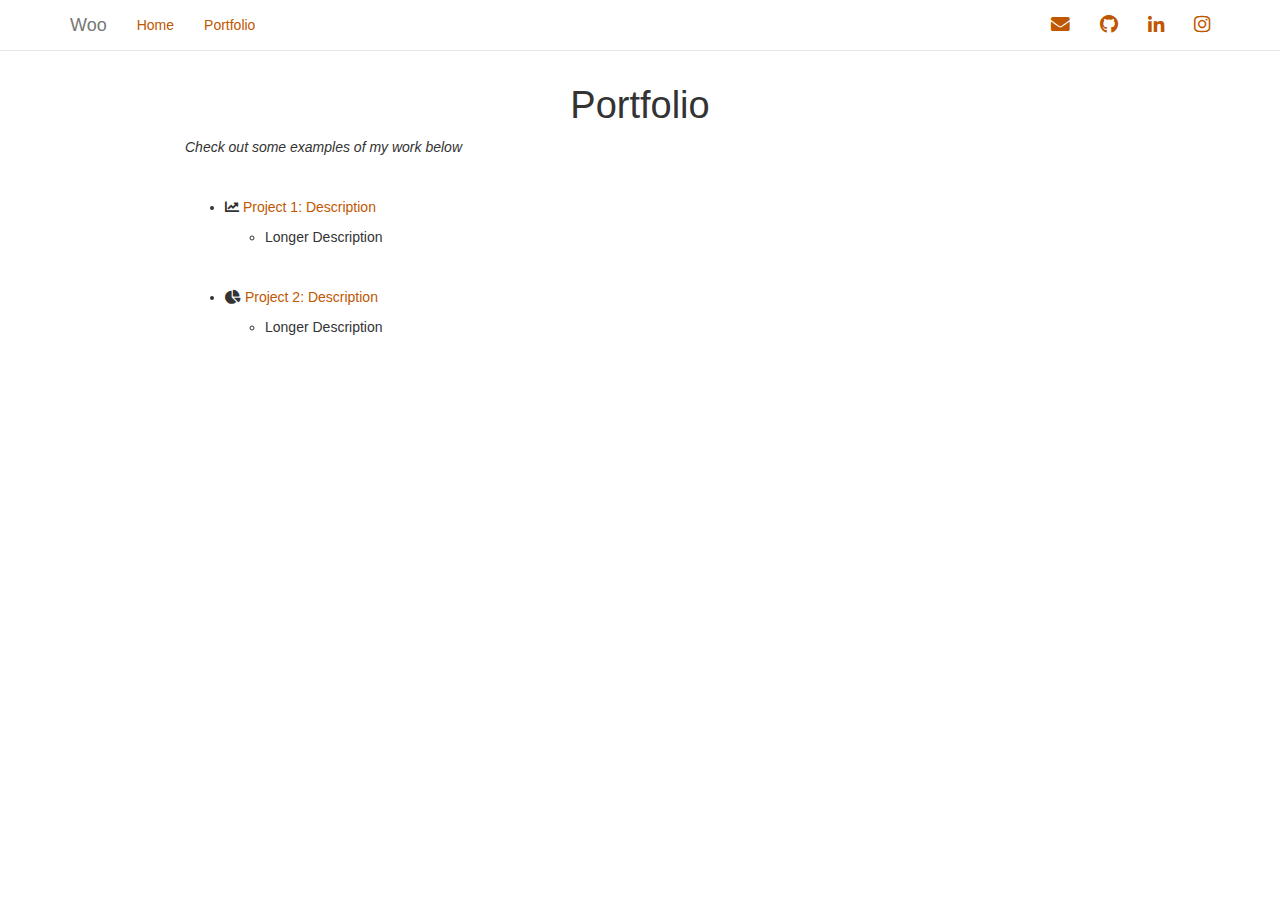
==== commit 5757458d: "some changes" ====
--- a/portfolio.html
+++ b/portfolio.html
@@ -239,7 +239,7 @@
         <span class="icon-bar"></span>
         <span class="icon-bar"></span>
       </button>
-      <a class="navbar-brand" href="index.html">My Site</a>
+      <a class="navbar-brand" href="index.html">Woo</a>
     </div>
     <div id="navbar" class="navbar-collapse collapse">
       <ul class="nav navbar-nav">
@@ -252,13 +252,13 @@
       </ul>
       <ul class="nav navbar-nav navbar-right">
         <li>
-  <a href="mailto:&lt;your@email.com&gt;">
+  <a href="mailto:&lt;nathaniel.woodward@utexas.edu&gt;">
     <span class="fa fa-envelope fa-lg"></span>
      
   </a>
 </li>
 <li>
-  <a href="http://github.com/USERNAME/">
+  <a href="http://github.com/nathanielwoodward/">
     <span class="fa fa-github fa-lg"></span>
      
   </a>
@@ -266,6 +266,12 @@
 <li>
   <a href="http://linkedin.com/USERNAME">
     <span class="fa fa-linkedin fa-lg"></span>
+     
+  </a>
+</li>
+<li>
+  <a href="http://instagram.com/USERNAME">
+    <span class="fa fa-instagram fa-lg"></span>
      
   </a>
 </li>
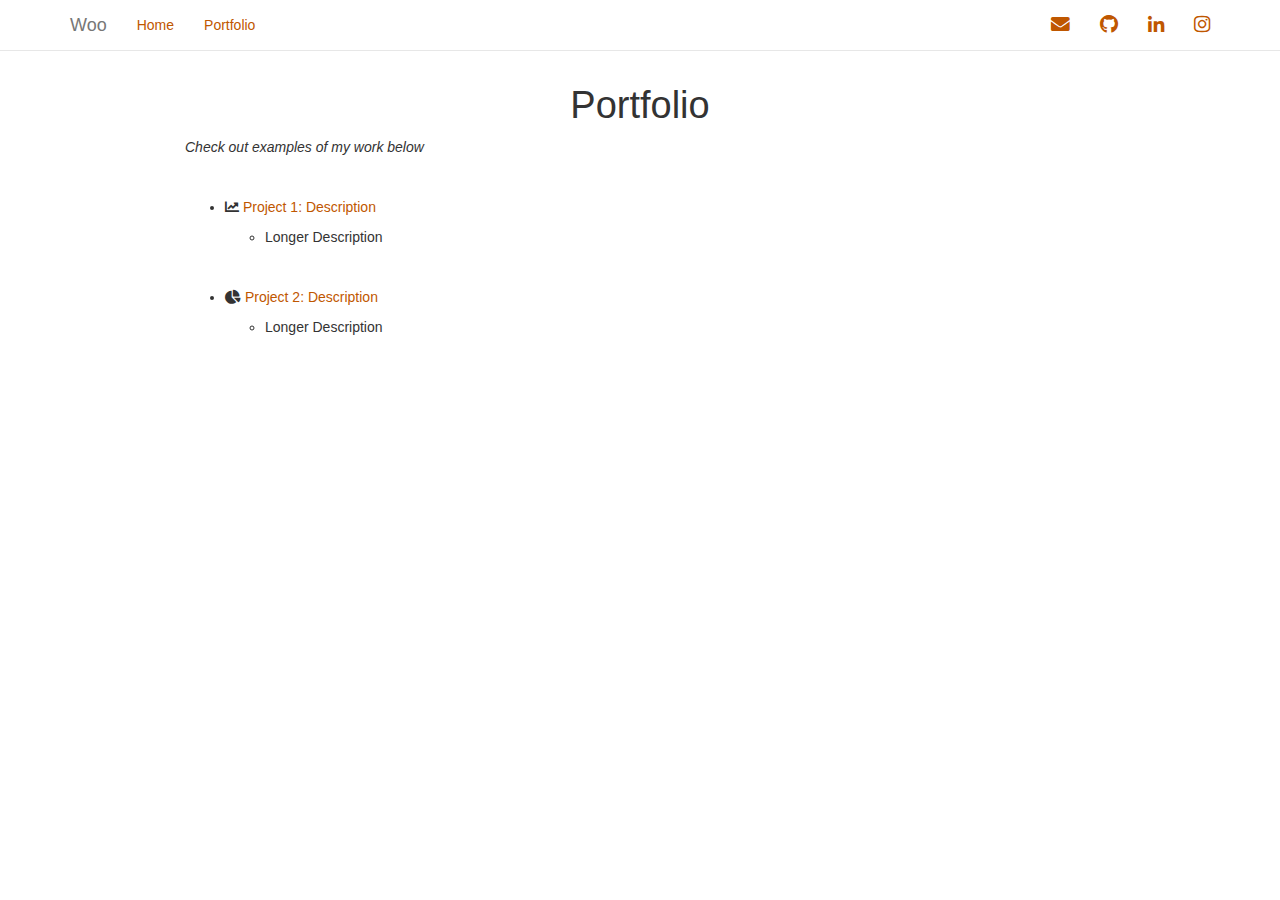
==== commit 06f8dc1d: "some changes" ====
--- a/portfolio.html
+++ b/portfolio.html
@@ -289,7 +289,7 @@
 </div>
 
 
-<p><em>Check out some examples of my work below</em></p>
+<p><em>Check out examples of my work below</em></p>
 <p><br></p>
 <ul>
 <li><p><i class="fa fa-chart-line"> </i> <a href="https://www.github.com">Project 1: Description</a></p>
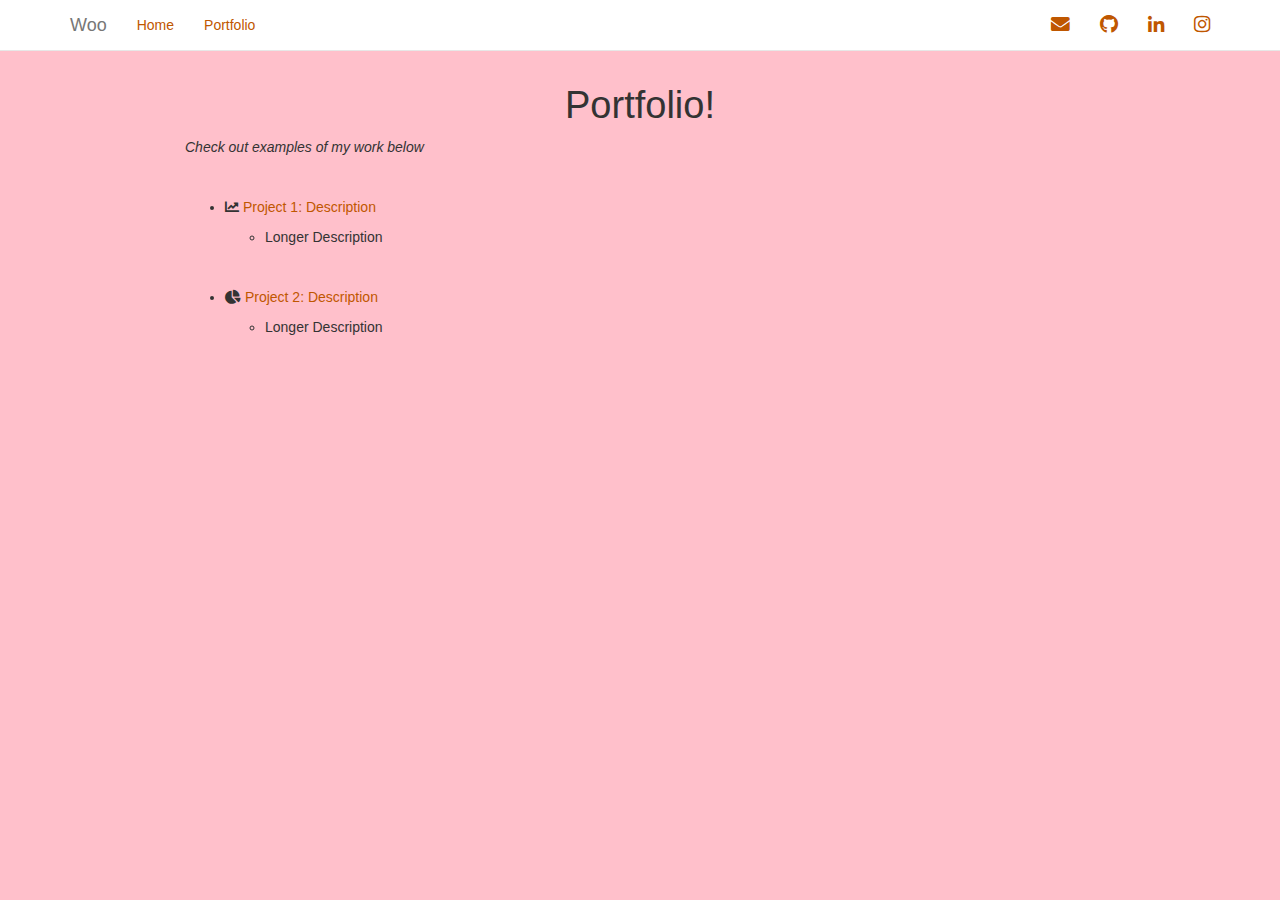
==== commit 400fc0c7: "colors" ====
--- a/portfolio.html
+++ b/portfolio.html
@@ -284,7 +284,7 @@
 
 
 
-<h1 class="title toc-ignore">Portfolio</h1>
+<h1 class="title toc-ignore">Portfolio!</h1>
 
 </div>
 
--- a/styles.css
+++ b/styles.css
@@ -1,5 +1,5 @@
 body {
-  background-color:white;
+  background-color: pink;
 }
 a {
   color: #bf5700;
@@ -28,6 +28,7 @@
 h5 {
   font-size: 16px;
   text-align: center;
+  color: green;
   
 }
 h6 {
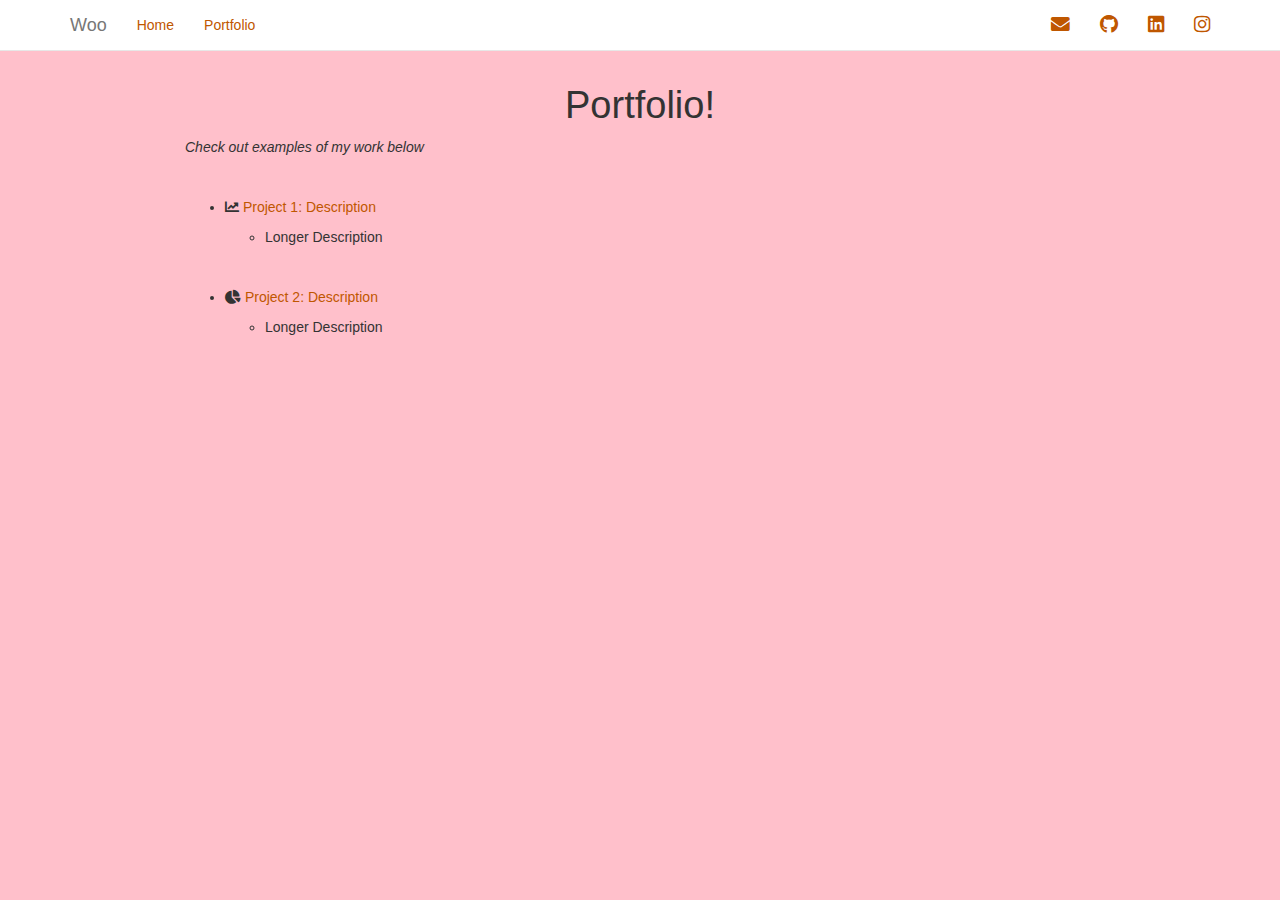
==== commit 1ecaccbe: "fix link" ====
--- a/portfolio.html
+++ b/portfolio.html
@@ -259,19 +259,19 @@
 </li>
 <li>
   <a href="http://github.com/nathanielwoodward/">
-    <span class="fa fa-github fa-lg"></span>
+    <span class="fab fa-github fa-lg"></span>
      
   </a>
 </li>
 <li>
   <a href="http://linkedin.com/USERNAME">
-    <span class="fa fa-linkedin fa-lg"></span>
+    <span class="fab fa-linkedin fa-lg"></span>
      
   </a>
 </li>
 <li>
   <a href="http://instagram.com/USERNAME">
-    <span class="fa fa-instagram fa-lg"></span>
+    <span class="fab fa-instagram fa-lg"></span>
      
   </a>
 </li>
@@ -292,7 +292,7 @@
 <p><em>Check out examples of my work below</em></p>
 <p><br></p>
 <ul>
-<li><p><i class="fa fa-chart-line"> </i> <a href="https://www.github.com">Project 1: Description</a></p>
+<li><p><i class="fa fa-chart-line"> </i> <a href="https://annesirisnell.github.io/project1">Project 1: Description</a></p>
 <ul>
 <li>Longer Description</li>
 </ul></li>
